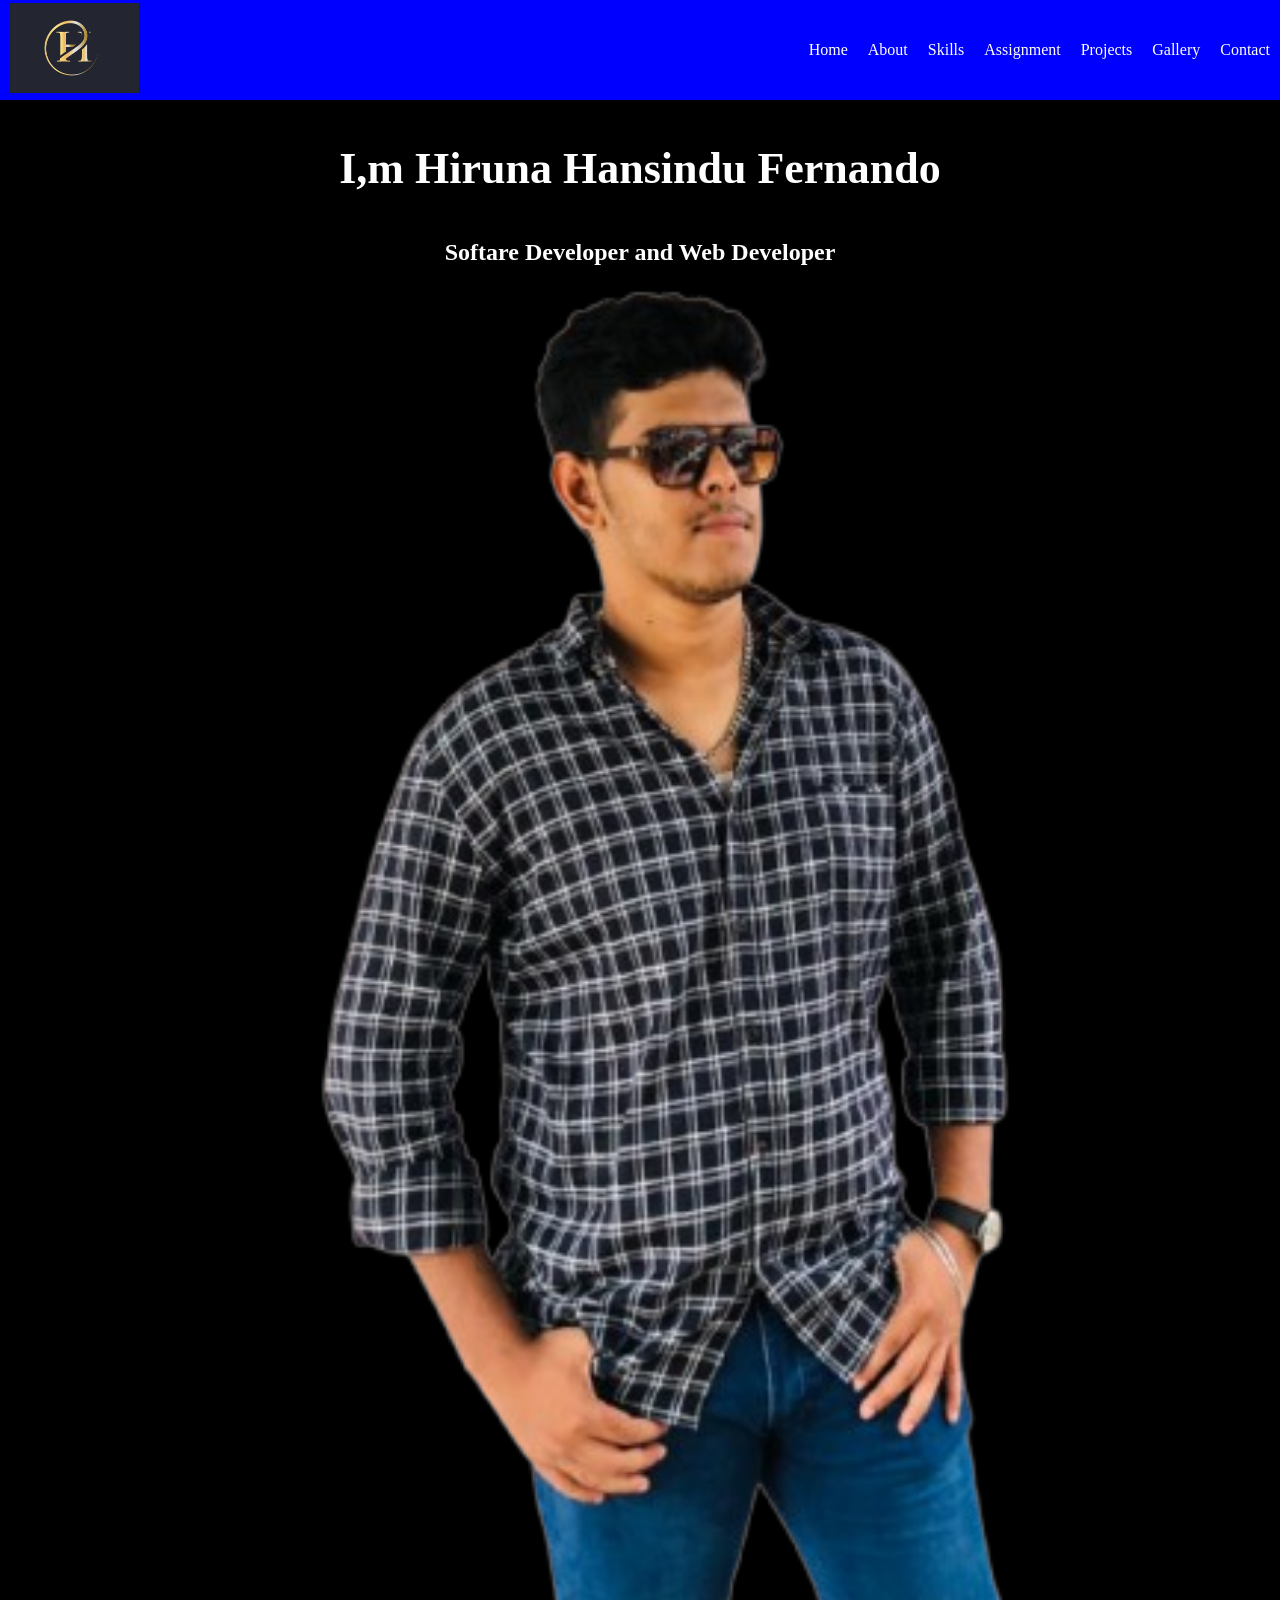
==== index.html @ 716e84a6 "Home Page" ====
<!DOCTYPE html>
<html lang="en">
    <head>
        <meta charset="UTF-8">
        <title>Home Page</title>
        <meta name="viewport" content="width=device-width,initial-scale=1.0">
        <link rel="icon" type="image/ico" href="assets/H%20Logo.jpg">
        <link rel="stylesheet" href="assets/lib/normalize.css">
        <link rel="stylesheet" href="css/style.css">
    </head>
    <body class="body">
<!--    First page header-->

        <header>
            <nav>
                <div class="logo"><img src="assets/H%20Logo.jpg" alt="Logo" width="15%"></div>
                <ul>
                    <li><a href="#main">Home</a></li>
                    <li><a href="#About Me">About</a></li>
                    <li><a href="#skills">Skills</a></li>
                    <li><a href="#assignment">Assignment</a></li>
                    <li><a href="#projects">Projects</a></li>
                    <li><a href="#gallery">Gallery</a></li>
                    <li><a href="#contact">Contact</a></li>
                </ul>
            </nav>
        </header>

<!--Home Page-->

        <section class="home">
            <p id="main"> I,m Hiruna Hansindu Fernando</p>
            <h2>Softare Developer and Web Developer</h2>
            <img src="assets/Home%20Photo.png" alt="Main photo">

        </section>



    </body>
</html>
---- css/style.css ----
.body{
    margin: 0;
    padding: 0;
    background-color : black;
}

header {
    position: relative;
    display: flex;
    align-items: center;
    height: 80px;
    padding: 10px;
    background-color: blue;
}

.logo img{
    width: 25%;
}
nav ul{
    width: fit-content;
    height: fit-content;
    position: absolute;
    top:25%;
    right: 0;
    list-style: none;
    display: flex;
}

nav ul li{
    margin: 0 10px;
}

nav ul li a{
    text-decoration: none;
    color: white;
}

.home{
    width:100%;
    position: relative;
    top: 0;
    right: 0;
    left: 0;
    bottom: 0;
    margin: auto;
}

.home p{
    color: white;
    text-align: center;
    font-size: 44px;
    font-weight: bold;
    padding-bottom: 0;
}

.home h2{
    color: white;
    text-align: center;
    padding-top: 0;
}

.home img{
    width: 100%;
    height: 100%;
    position: relative;
    left: 9%;
}

.about{
    color: white;
    font-size: 44px;
    font-weight: bold;
    margin-bottom: 0;
}

.aboutMe hr{
    width: fit-content;
    position: absolute;
    width: 15%;
    padding: 0;
}

.aboutGrid{
    width: 100%;
    display: grid;
    grid-template-columns: 2fr 1fr;
}

.aboutGrid div{
    background-color: transparent;
    height: fit-content;
    margin: 20px;
}

.aboutDesc{
    color: white;
    font-size: 22px;
}
.aboutGrid div img{
    position: absolute;
    width: 23%;
    margin-top: -35px;
    right: 0;
}

.skills p{
    color: white;
    font-size: 44px;
    font-weight: bold;
    margin-bottom: 0;
}

.skills hr{
    width: fit-content;
    position: absolute;
    width: 10%;
    padding: 0;
}

.skills-border{
    position: relative;
    border: 2px solid yellow;
    width: 50%;
    height: 200px;
    top: 0;
    bottom: 0;
    left: 0;
    right: 0;
    margin:auto;
}

.skills-border div img{
    margin:10px 80px 10px 10px;

}

.achievement p{
    color: white;
    font-size: 44px;
    font-weight: bold;
    margin-bottom: 0;
}

.achievement hr{
    position: absolute;
    width: 21%;
    margin-bottom: 20px;
}

.achievement-grid{
    width: 100%;
    display: grid;
    grid-template-columns: repeat(3,1fr);
    grid-template-rows: repeat(2,1fr);
}

.achievement div{
    position: relative;
    width: 300px;
    height: 200px;
    border: 1px solid yellow;
    top: 0;
    right: 0;
    left: 0;
    bottom: 0;
    margin: auto;
}

.achievement-grid div img{
    width:100%;
    height: 100%;
}

.achievement-grid div:nth-child(6) p{
    font-size: 32px;
}


.assignment p{
    color: white;
    font-size: 44px;
    font-weight: bold;
    margin-bottom: 0;
}

.assignment hr{
    position: absolute;
    width: 21%;
    margin-bottom: 30px;
}

.assignment-grid{
    position: relative;
    left: 25%;
    width: 50%;
    height: 200px;
    display: grid;
    grid-template-columns: repeat(3,1fr);
}

/*.assignment-grid div{*/
/*    border: 1px solid yellow;*/
/*}*/

.assignment-grid div button{
    background-color: lightblue;
    width: 200px;
    height: 50px;
}

.assignment-grid div button:hover{
    background-color: blue;
}

.project p{
    color: white;
    font-size: 44px;
    font-weight: bold;
    margin-bottom: 0;
}

.project hr{
    position: absolute;
    width: 15%;
    margin-bottom: 30px;
}

.project-grid{
    width: 99%;
    height: 200px;
    display: grid;
    grid-template-columns: repeat(2,1fr);
}
.project-grid div{
    border: 1px solid yellow;
}

.gallery p{
    color: white;
    font-size: 44px;
    font-weight: bold;
    margin-bottom: 0;
}

.gallery hr{
    position: absolute;
    width: 13%;
    margin-bottom: 30px;
}

.gallery-grid{
    width: 100%;
    display: grid;
    grid-template-columns: repeat(3,1fr);
}

.gallery div{
    position: relative;
    width: 300px;
    height: 200px;
    border: 1px solid yellow;
    top: 0;
    right: 0;
    left: 0;
    bottom: 0;
    margin: auto;
}

.gallery div img{
    width:100%;
    height: 100%;

}

.gallery p{
    color: white;
    font-size: 44px;
    font-weight: bold;
    margin-bottom: 0;

}
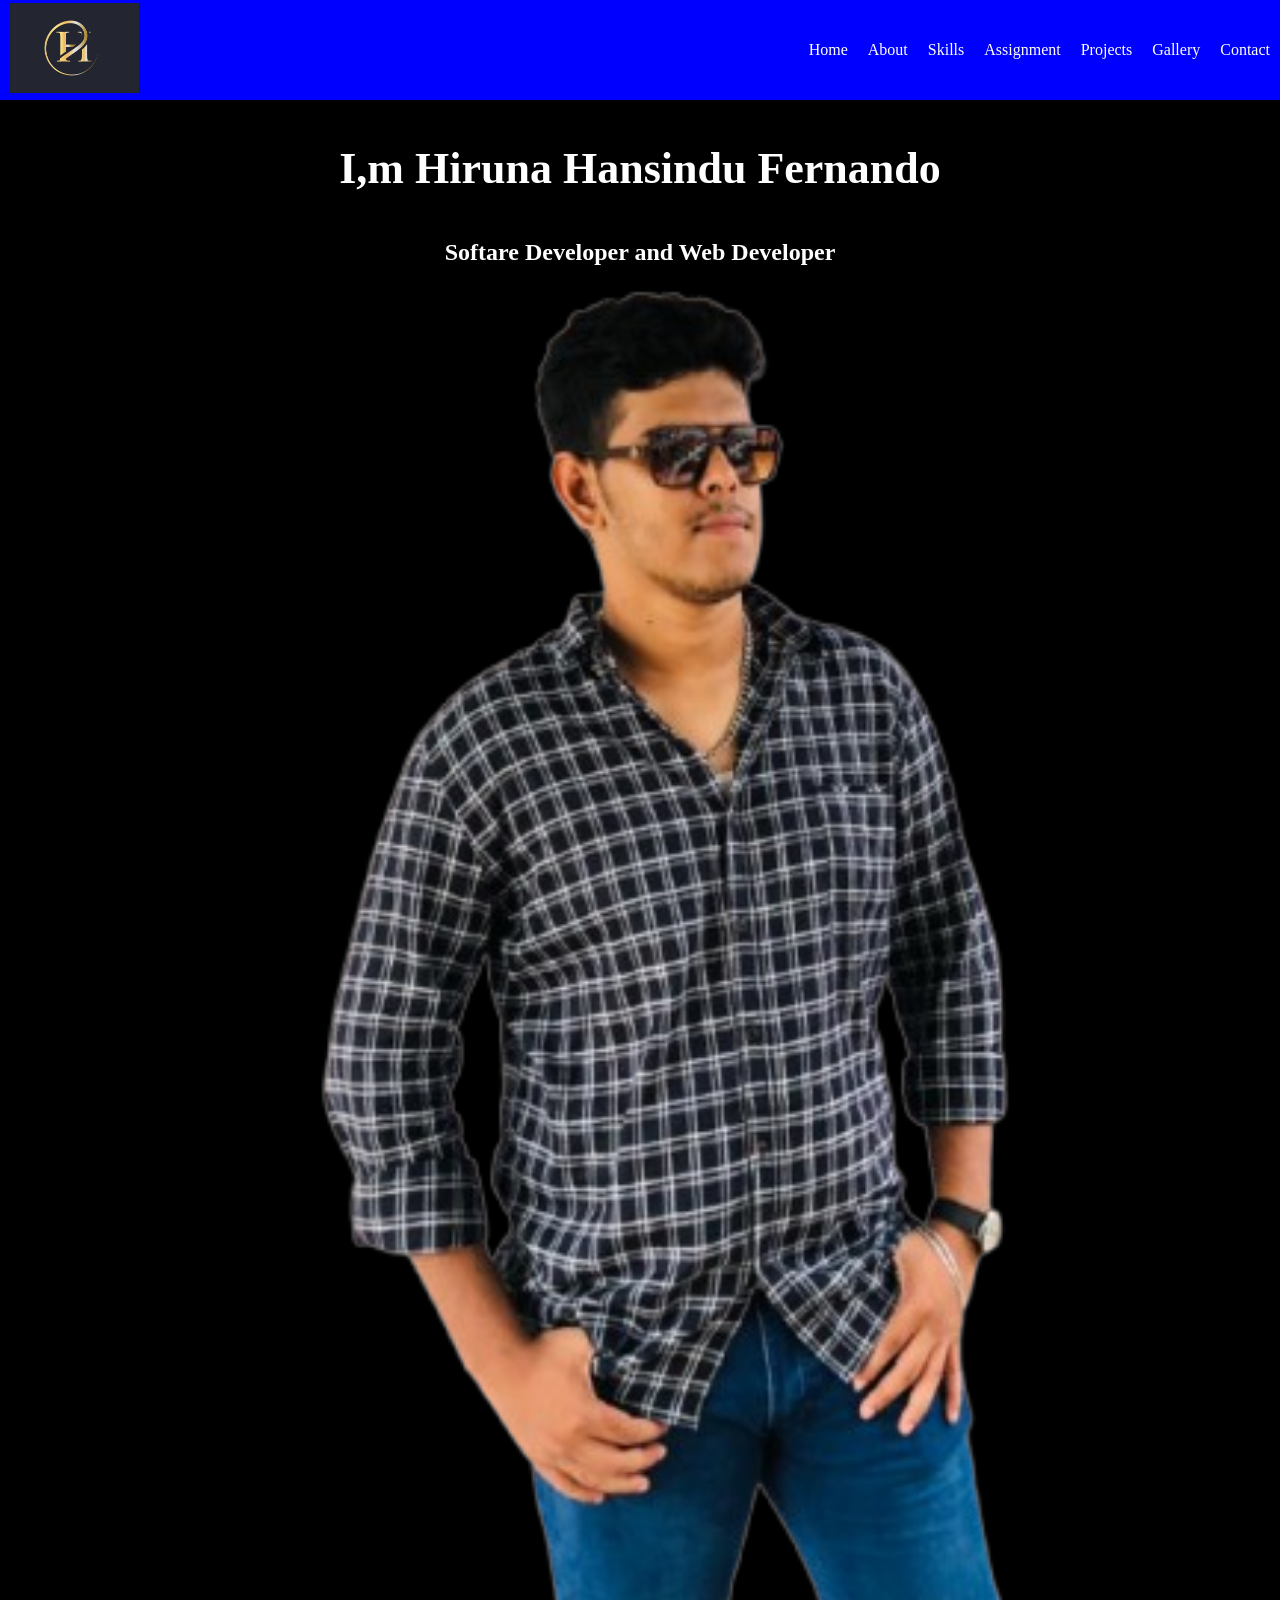
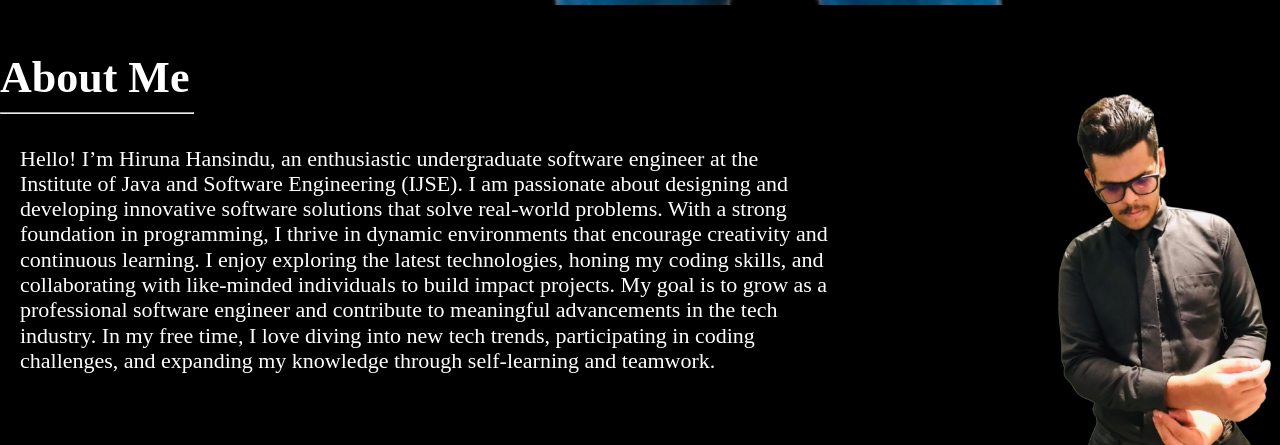
==== commit 89127957: "About me Page" ====
--- a/index.html
+++ b/index.html
@@ -35,6 +35,24 @@
 
         </section>
 
+<!--About me Page-->
+
+<section class="aboutMe">
+    <p class="about" id="About Me">About Me</p>
+    <hr>
+    <section class="aboutGrid">
+        <div>
+            <p class="aboutDesc">
+                Hello! I’m Hiruna Hansindu, an enthusiastic undergraduate software engineer at the Institute of Java and Software Engineering (IJSE). I am passionate about designing and developing innovative software solutions that solve real-world problems. With a strong foundation in programming, I thrive in dynamic environments that encourage creativity and continuous learning. I enjoy exploring the latest technologies, honing my coding skills, and collaborating with like-minded individuals to build impact projects. My goal is to grow as a professional software engineer and contribute to meaningful advancements in the tech industry. In my free time, I love diving into new tech trends, participating in coding challenges, and expanding my knowledge through self-learning and teamwork.
+            </p>
+        </div>
+        <div>
+            <img src="assets/About%20Photo.png" alt="Photo">
+        </div>
+
+    </section>
+</section>
+
 
 
     </body>
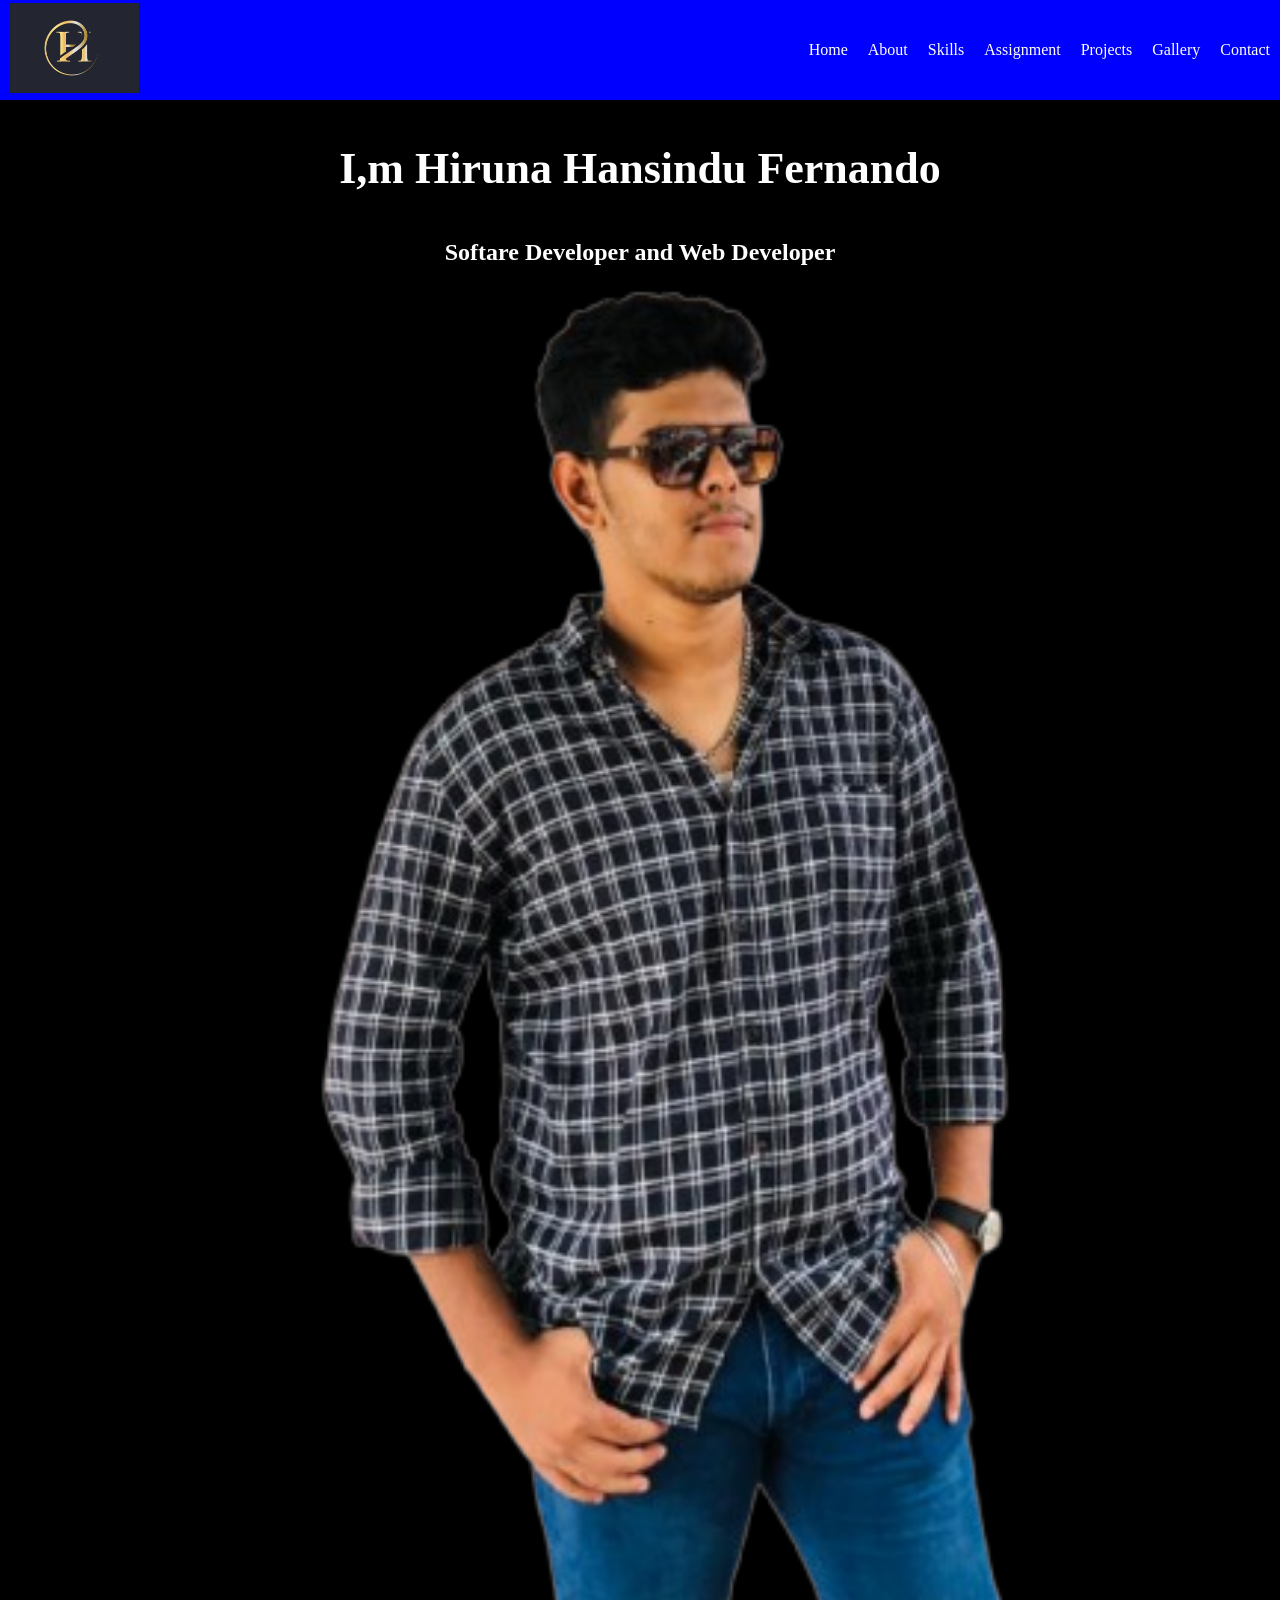
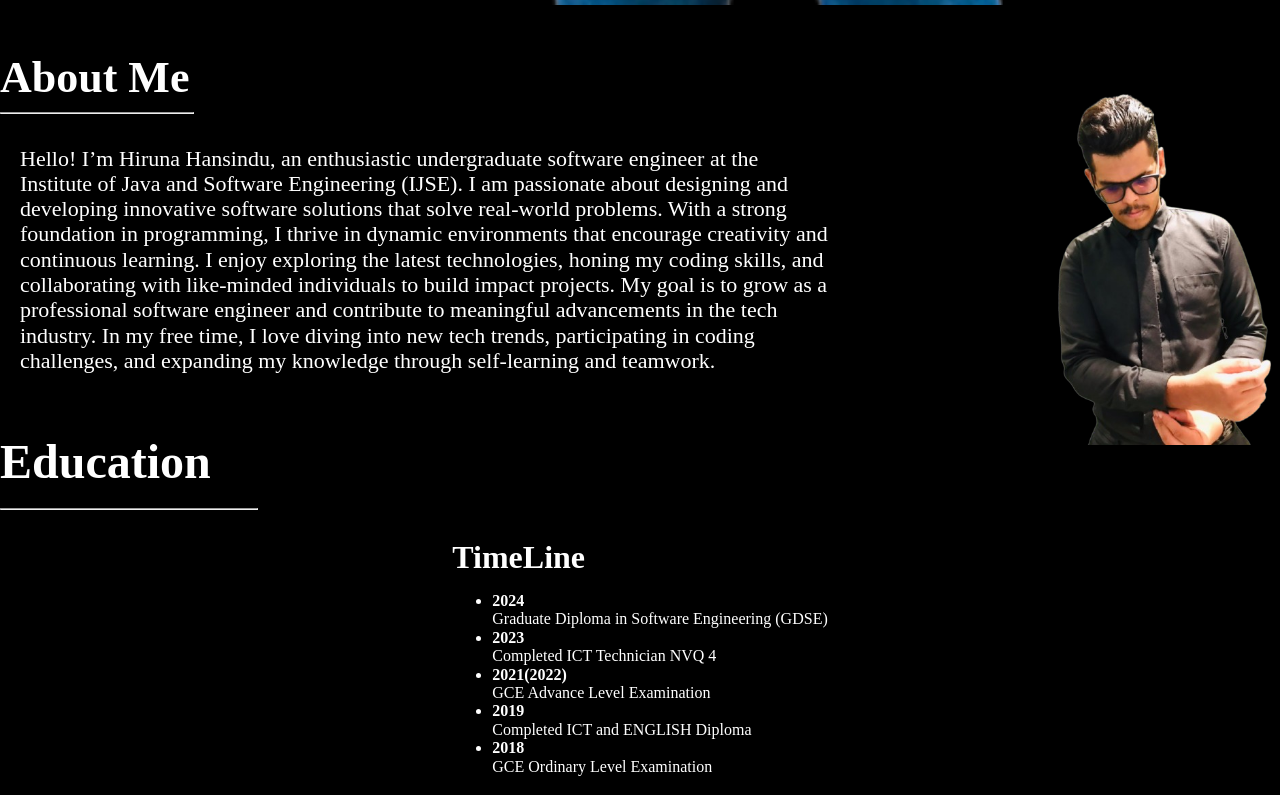
==== commit 34da20eb: "Education Page" ====
--- a/index.html
+++ b/index.html
@@ -53,6 +53,44 @@
     </section>
 </section>
 
+<!--Education Section-->
+
+<section>
+    <h3><font size="10" color="white">Education</font></h3>
+    <hr width="20%" align="left">
+    <br>
+    <table align="center">
+        <tr>
+            <td>
+                <font size="6" color="white"><b>TimeLine</b></font>
+                <ul>
+                    <li type="disk" style="color:white">
+                        <b>2024</b><br>
+                        <font color="white"> Graduate Diploma in Software Engineering (GDSE)</font>
+                    </li>
+                    <li type="disc" style="color:white">
+                        <b>2023</b><br>
+                        Completed ICT Technician NVQ 4
+                    </li>
+                    <li type="disc" style="color:white">
+                        <b>2021(2022)</b><br>
+                        GCE Advance Level Examination
+                    </li>
+                    <li type="disc" style="color:white">
+                        <b>2019</b><br>
+                        Completed ICT and ENGLISH Diploma
+                    </li>
+                    <li type="disc" style="color:white">
+                        <b>2018</b><br>
+                        GCE Ordinary Level Examination
+                    </li>
+                </ul>
+            </td>
+        </tr>
+    </table>
+
+</section>
+
 
 
     </body>
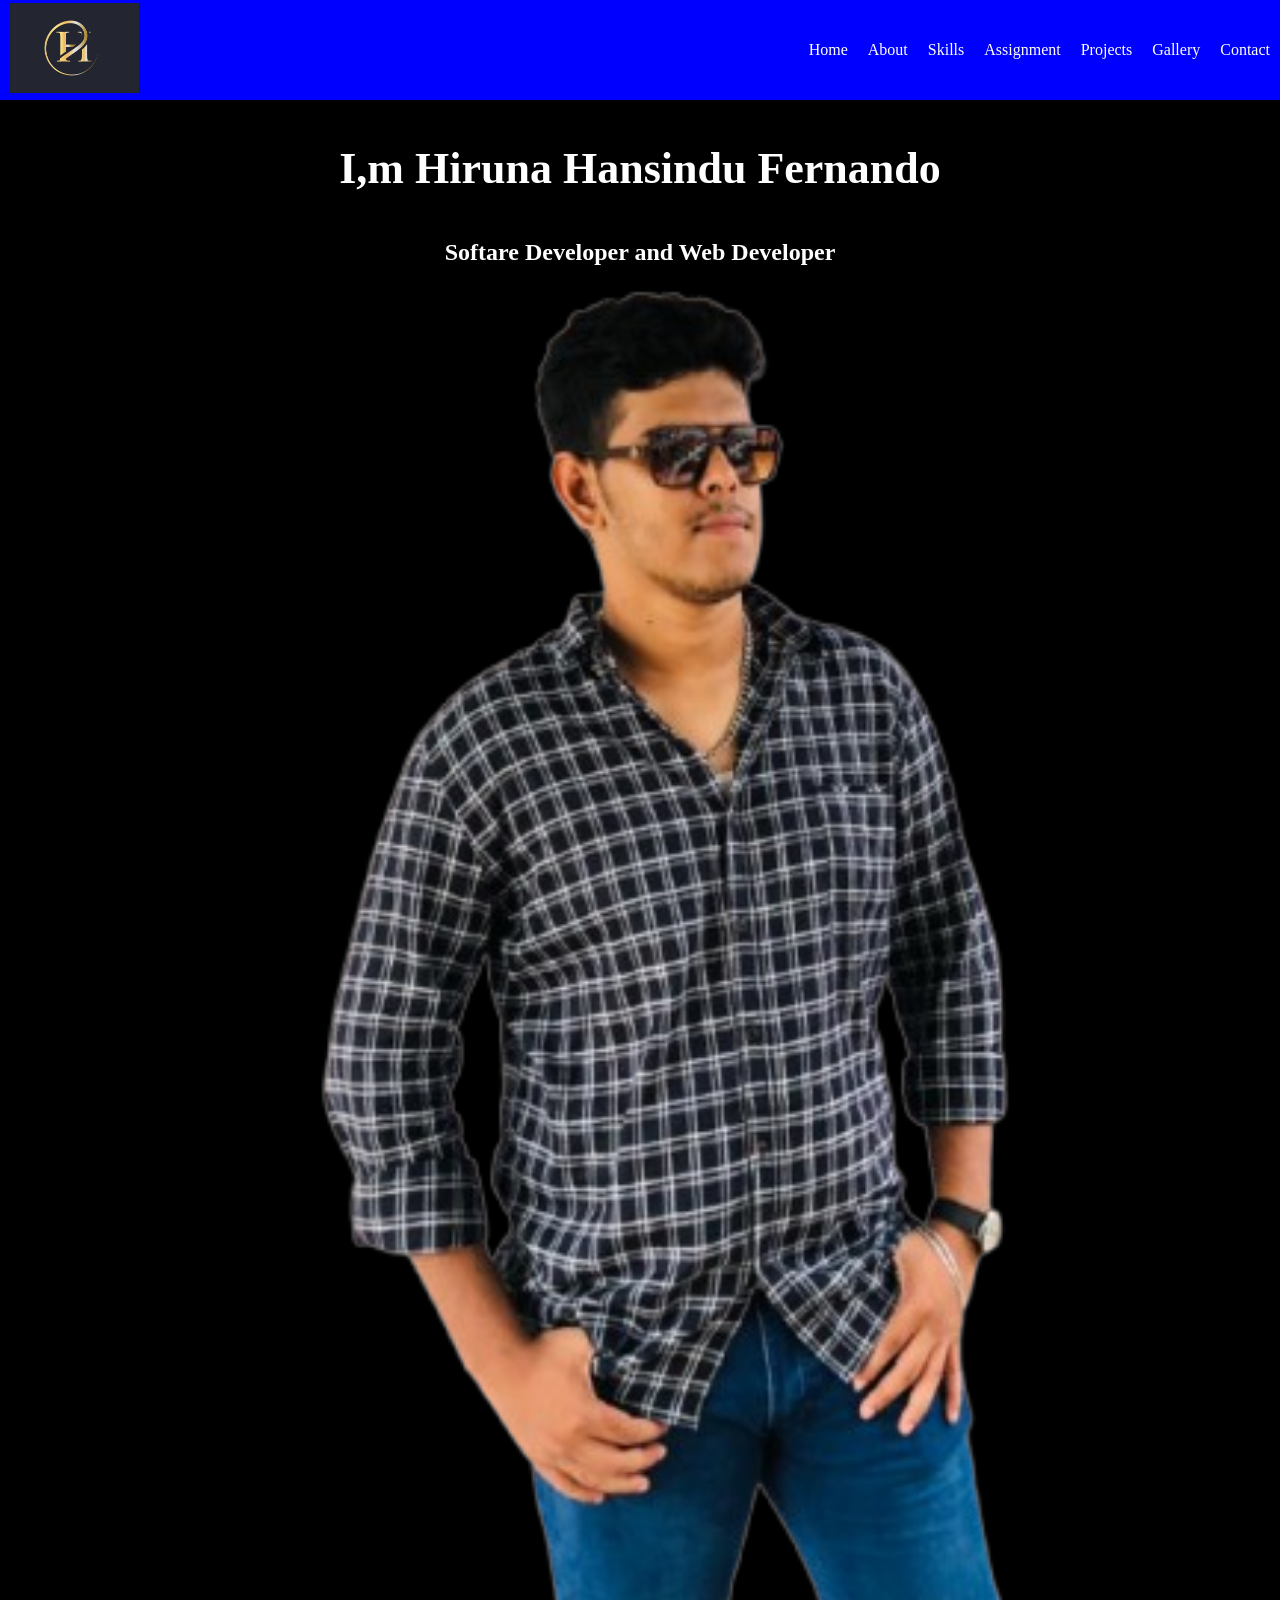
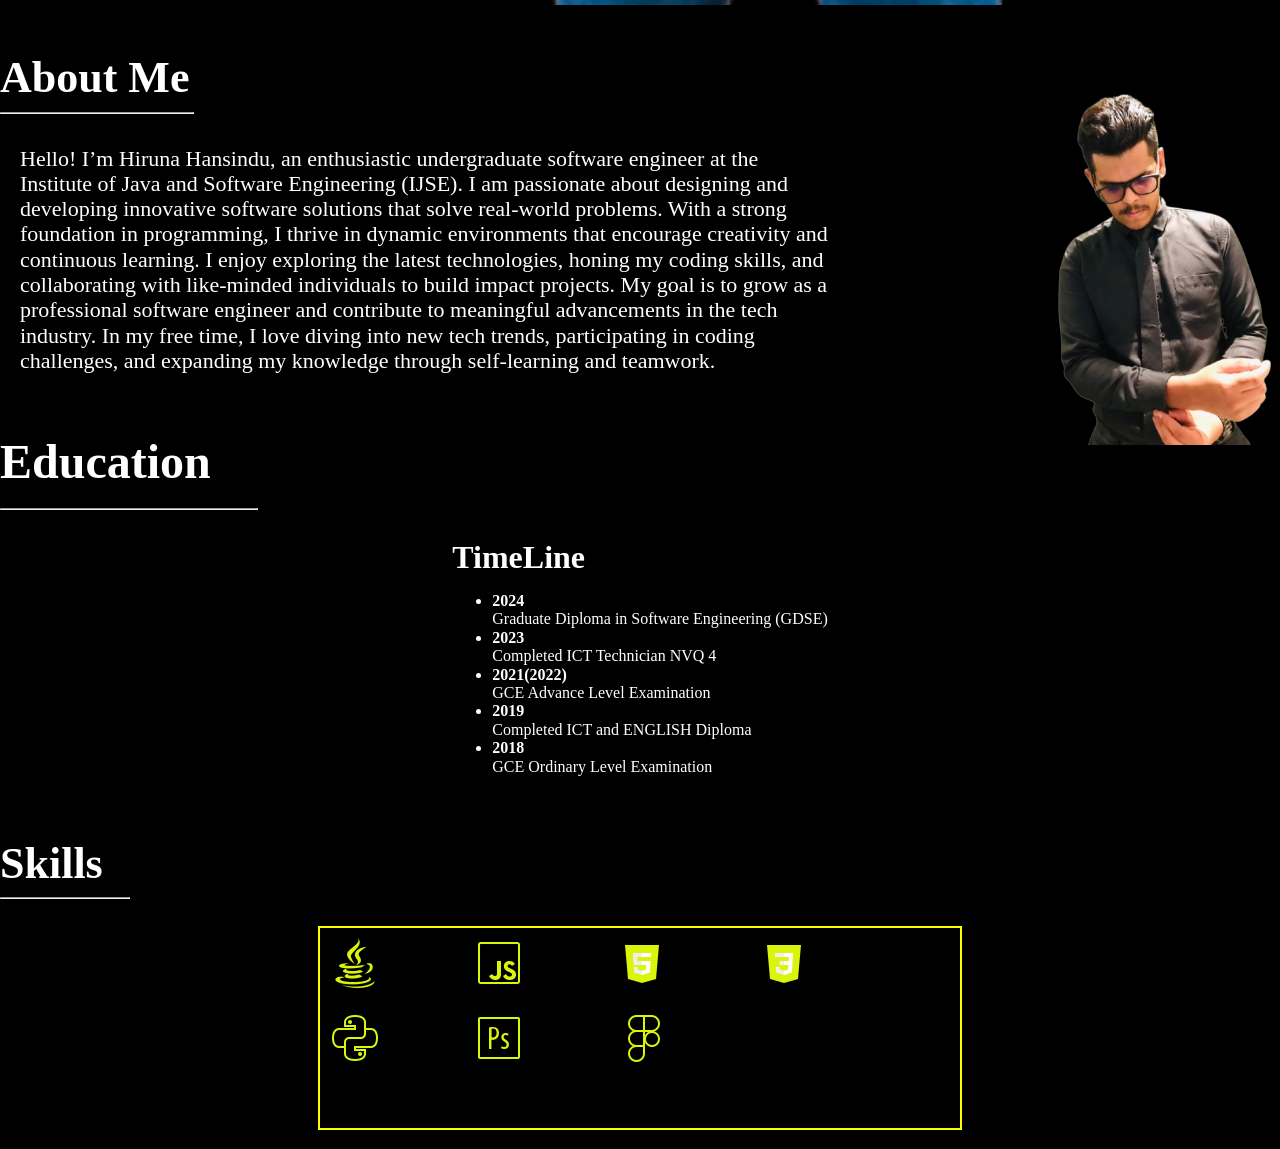
==== commit 76430c81: "Skills Page" ====
--- a/index.html
+++ b/index.html
@@ -91,6 +91,27 @@
 
 </section>
 
+<!--Skills Page-->
+
+<section class="skills">
+    <p id="skills"> Skills</p>
+    <hr>
+    <br>
+    <br>
+    <section class="skills-border">
+        <div>
+            <img src="assets/icons8-java-50.png" alt="java">
+            <img src="assets/icons8-javascript-50.png" alt="javaScript">
+            <img src="assets/icons8-html-48.png" alt="HTML">
+            <img src="assets/icons8-css-48.png" alt="CSS">
+            <img src="assets/icons8-python-50.png" alt="Pyhon">
+            <img src="assets/icons8-photoshop-50.png">
+            <img src="assets/icons8-figma-50.png">
+        </div>
+    </section>
+    <br>
+</section>
+
 
 
     </body>
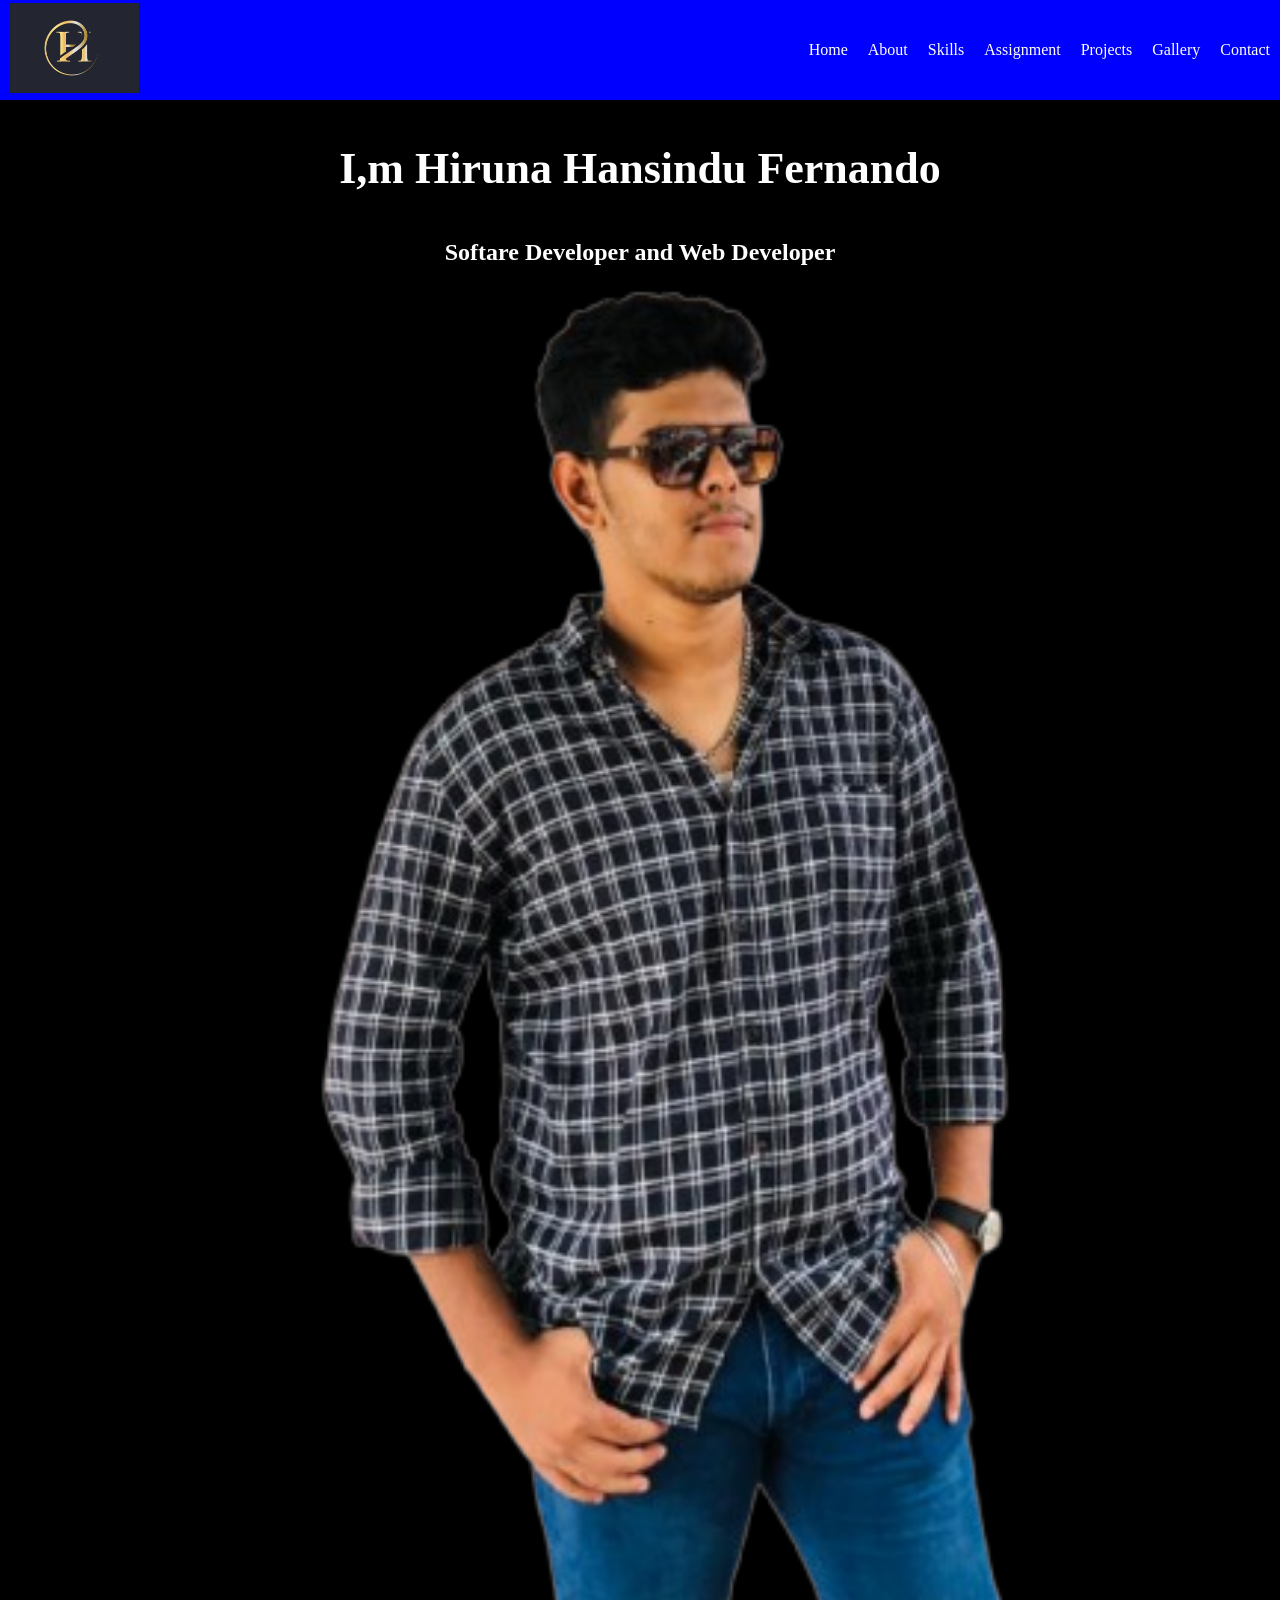
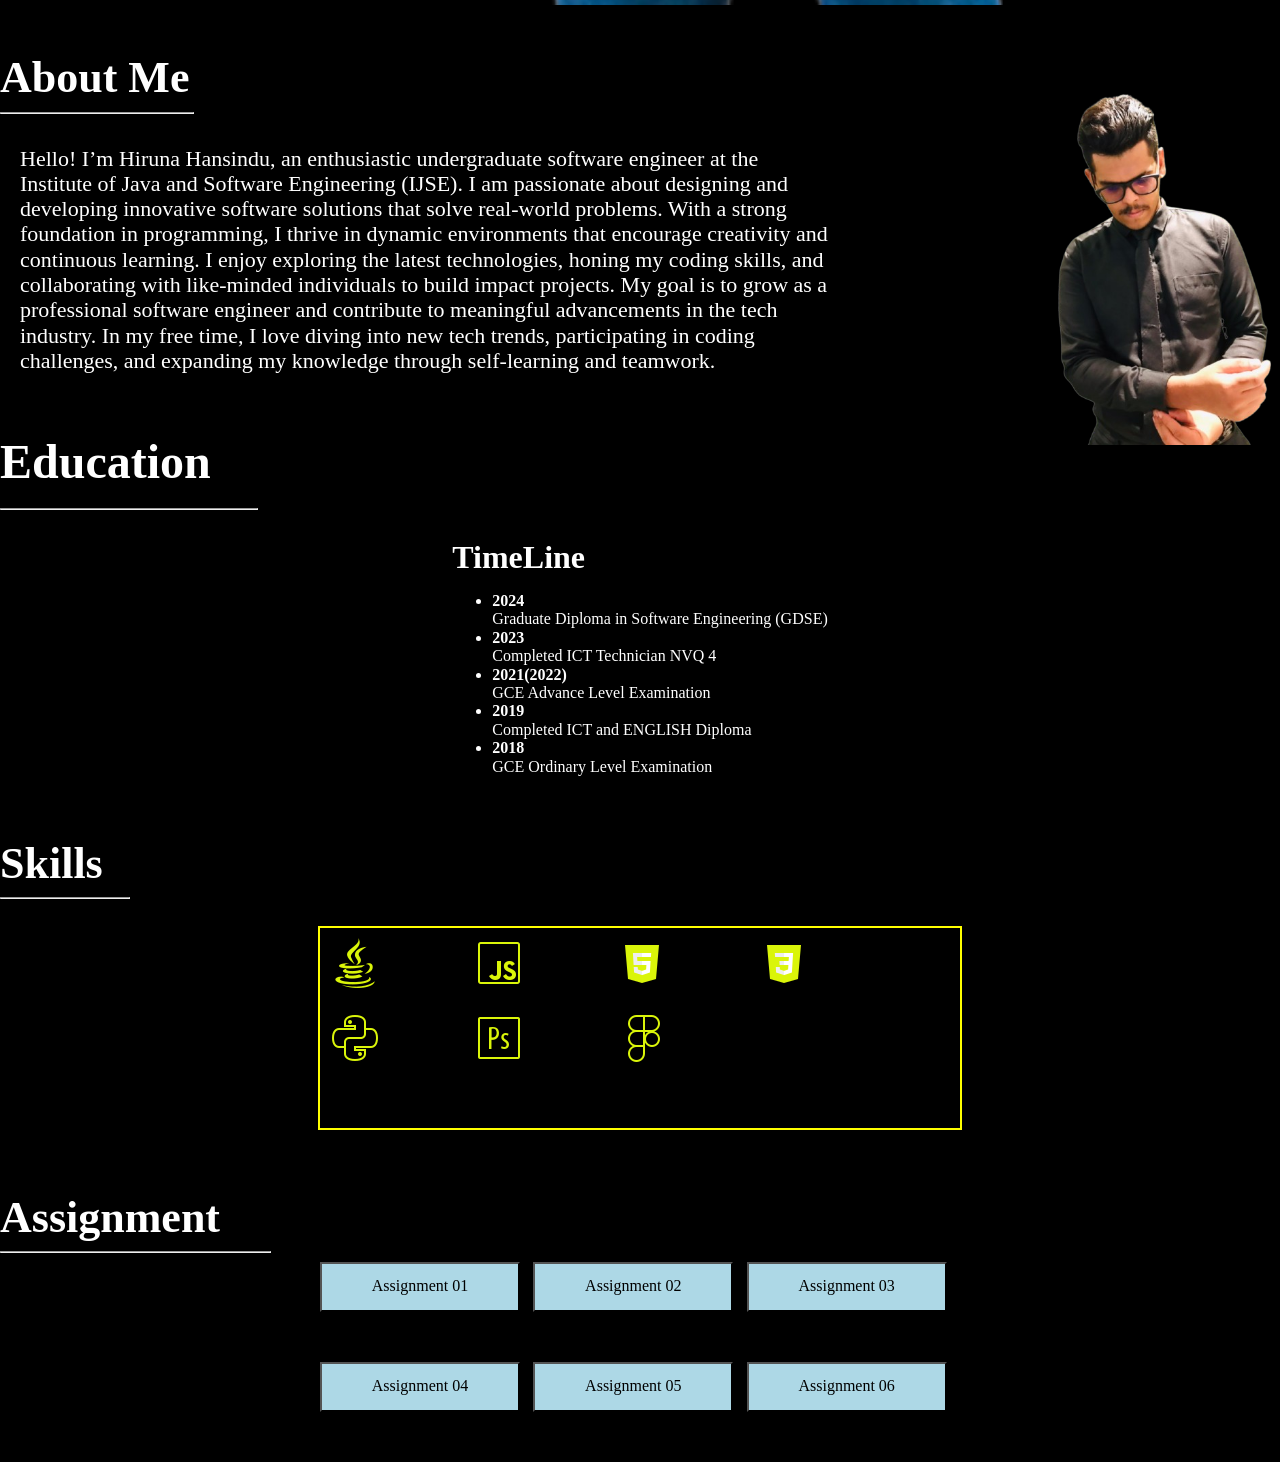
==== commit 43e151a4: "Assignment Page" ====
--- a/index.html
+++ b/index.html
@@ -112,6 +112,46 @@
     <br>
 </section>
 
+<!--Assignment Page-->
+
+<section class="assignment">
+    <p id="assignment"> Assignment</p>
+    <hr>
+    <br>
+    <section class="assignment-grid">
+        <div>
+            <button>Assignment 01</button>
+        </div>
+        <div>
+            <button>Assignment 02</button>
+        </div>
+        <div>
+            <button>Assignment 03</button>
+        </div>
+        <div>
+            <button>Assignment 04</button>
+        </div>
+        <div>
+            <button>Assignment 05</button>
+        </div>
+        <div>
+            <button>Assignment 06</button>
+        </div>
+    </section>
+    <!--    <table width="50%" align="center">-->
+    <!--        <tr>-->
+    <!--            <td><a href="blank_page"><font color="white"><h2>Assignment 01</h2></font></a></td>-->
+    <!--            <td><a href="blank_page"><font color="white"><h2>Assignment 02</h2></font></a></td>-->
+    <!--            <td><a href="blank_page"><font color="white"><h2>Assignment 03</h2></font></a></td>-->
+    <!--        </tr>-->
+    <!--        <tr>-->
+    <!--            <td><a href="blank_page"><font color="white"><h2>Assignment 04</h2></font></font></a></td>-->
+    <!--            <td><a href="blank_page"><font color="white"><h2>Assignment 05</h2></font></a></td>-->
+    <!--            <td><a href="blank_page"><font color="white"><h2>Assignment 06</h2></font></a></td>-->
+    <!--        </tr>-->
+    <!--    </table>-->
+</section>
+
 
 
     </body>
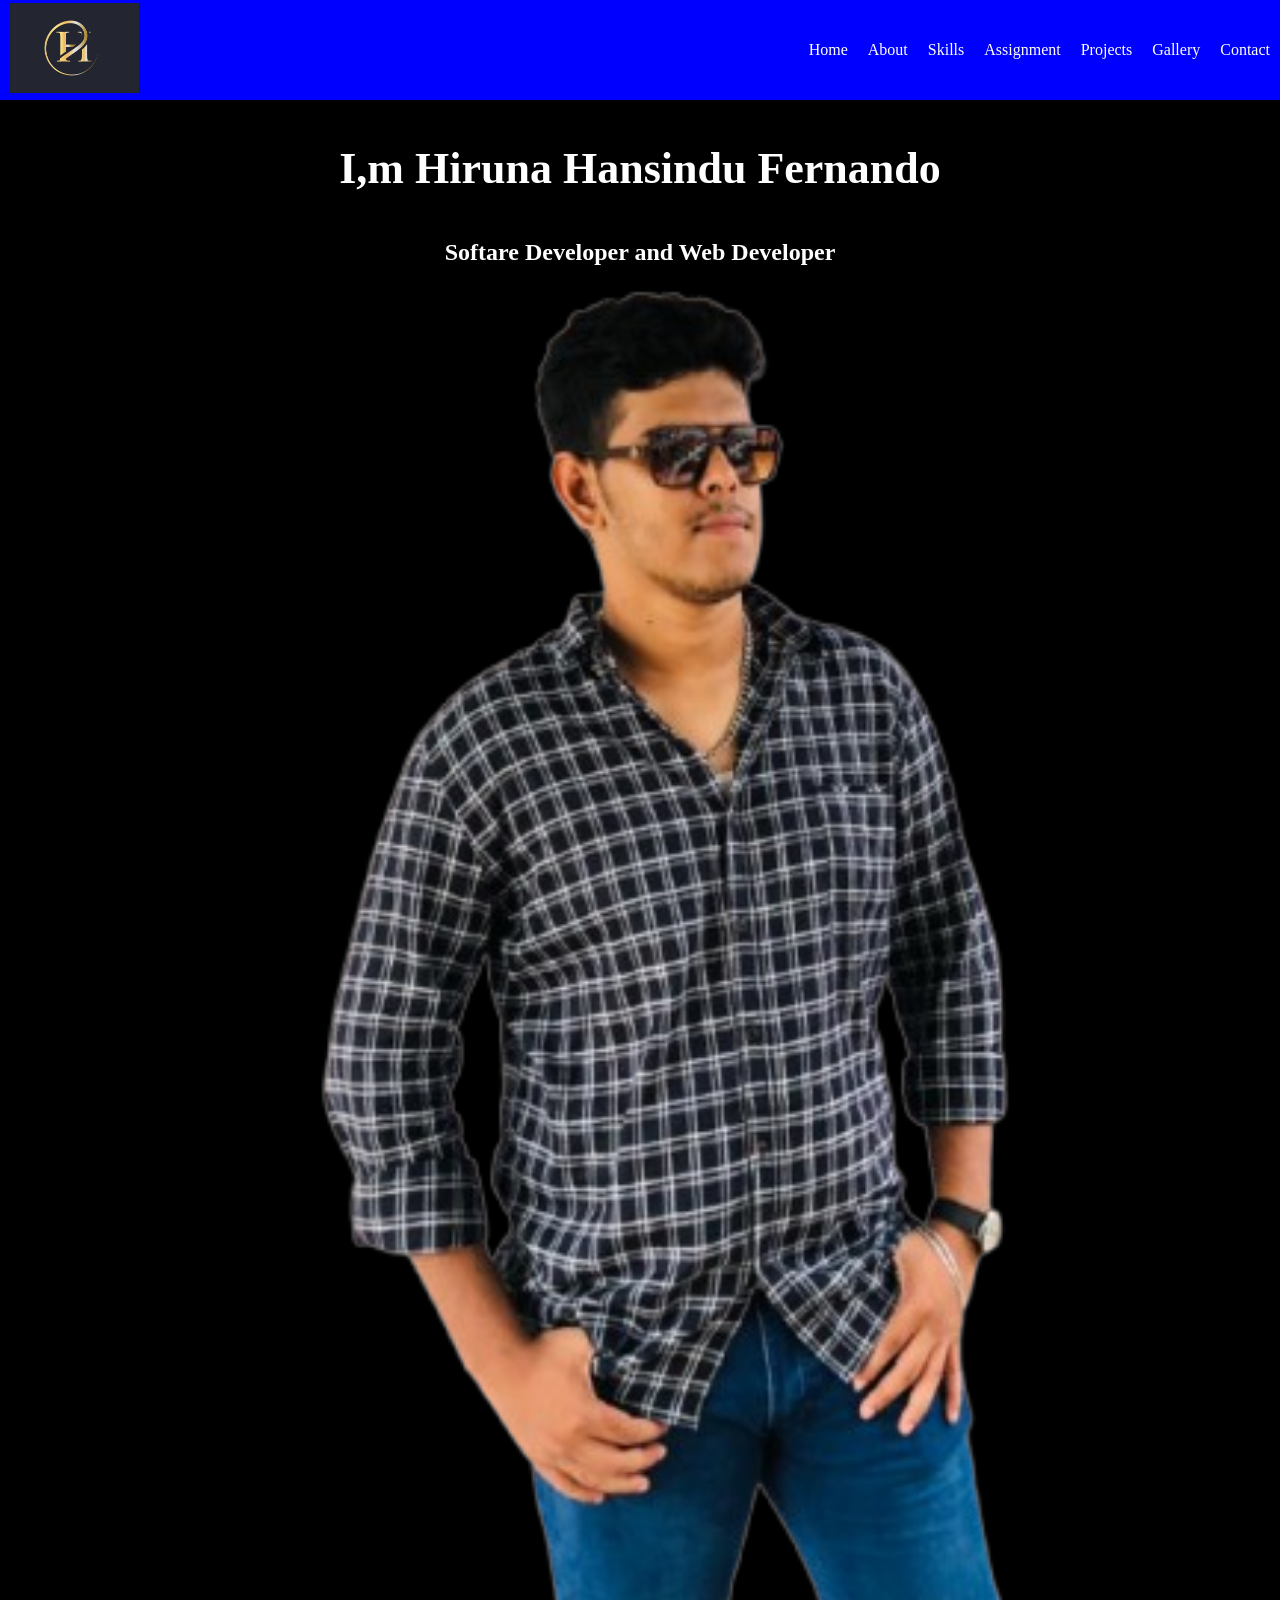
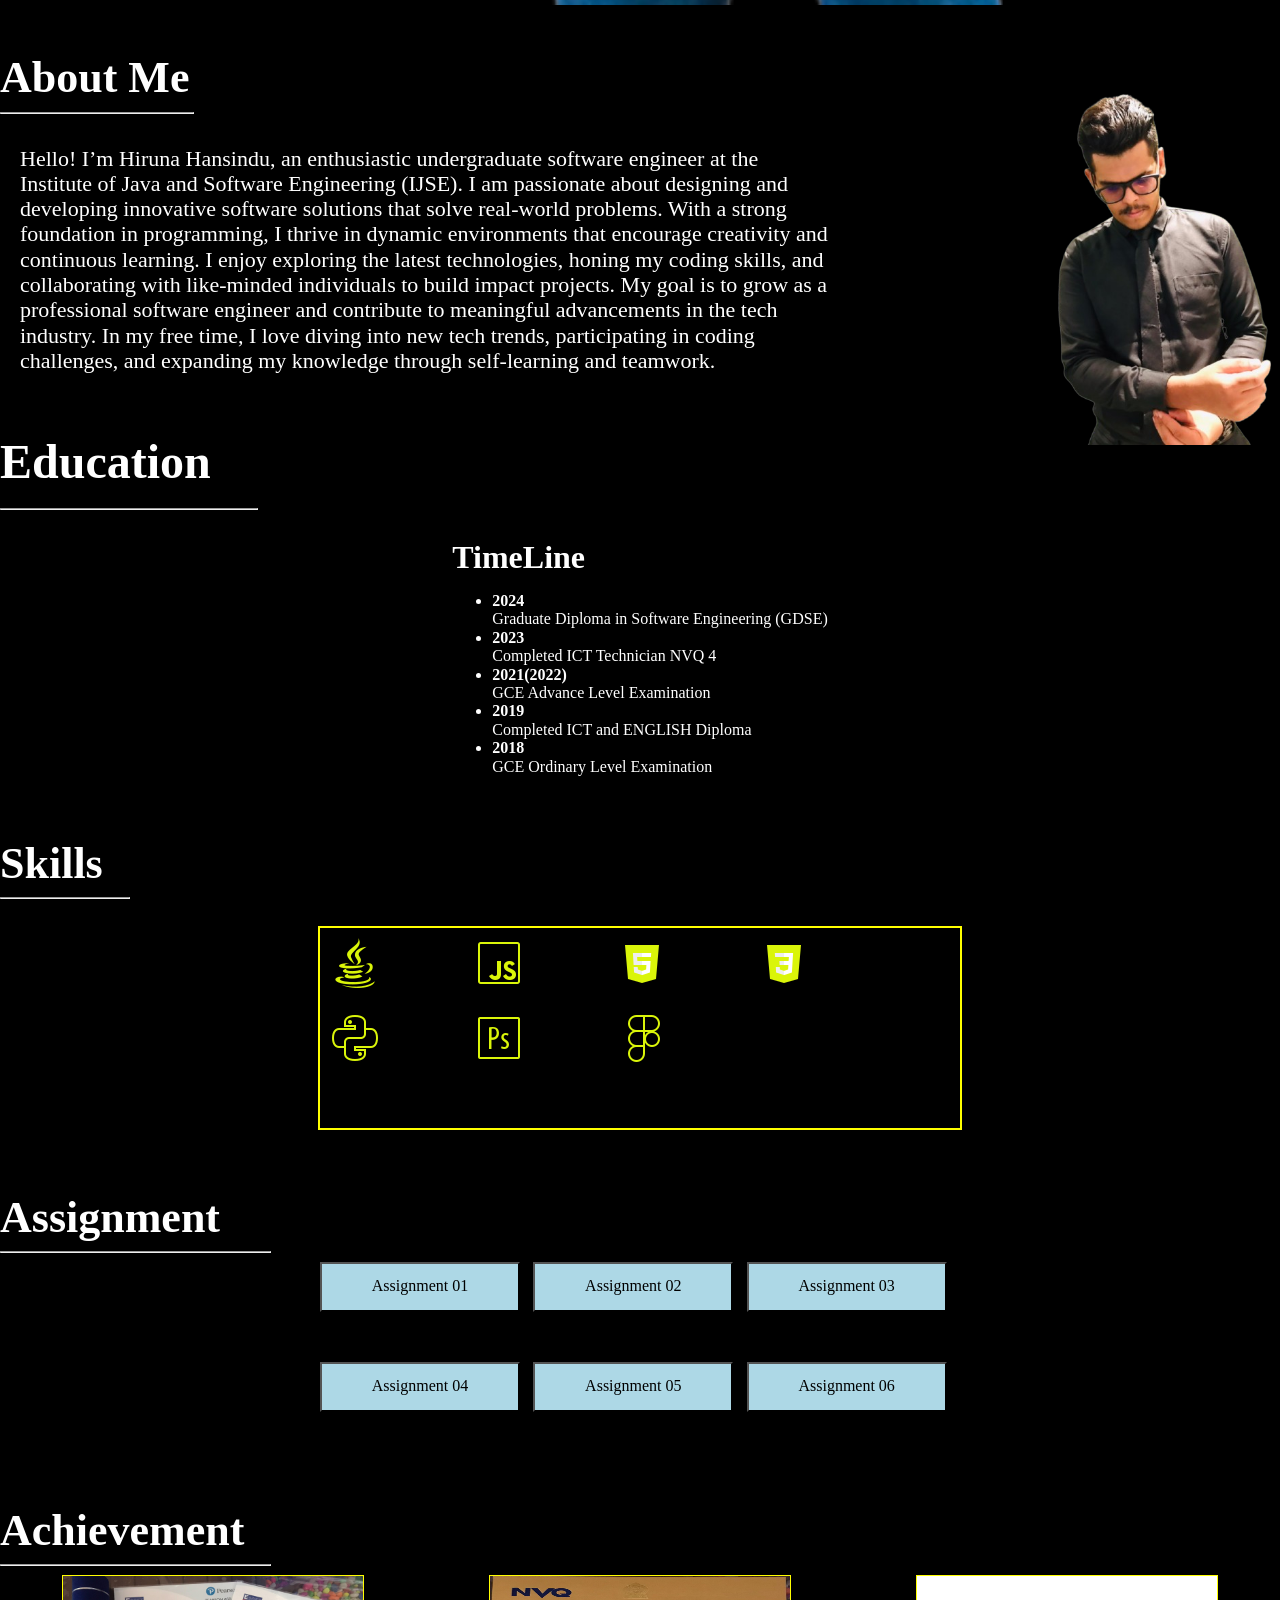
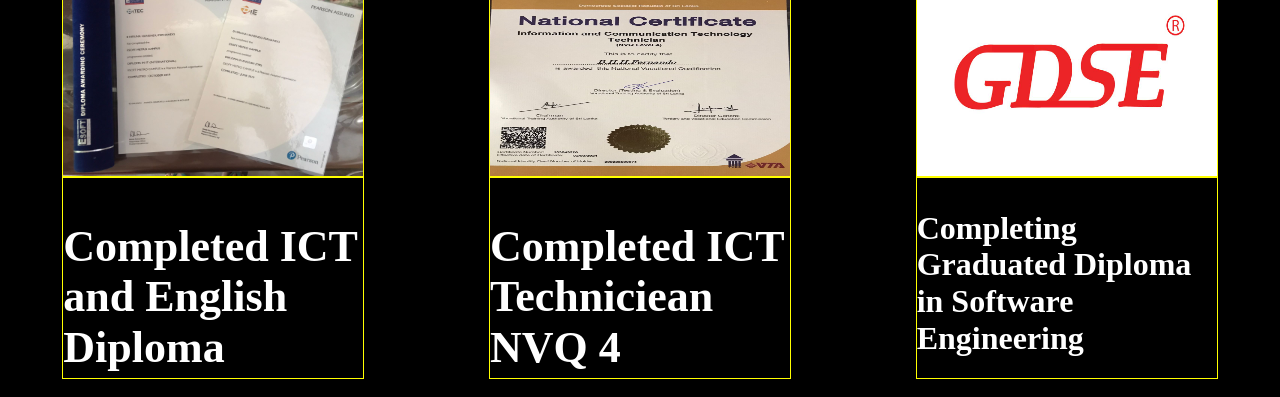
==== commit 7821038b: "Achievemnet Page" ====
--- a/index.html
+++ b/index.html
@@ -152,6 +152,100 @@
     <!--    </table>-->
 </section>
 
+<!--Achievement Page-->
+
+<section class="achievement">
+    <p> Achievement</p>
+    <hr>
+    <br>
+    <section class="achievement-grid">
+        <div>
+            <img src="assets/WhatsApp%20Image%202025-01-23%20at%2011.20.43_b58b3982.jpg">
+        </div>
+        <div>
+            <img src="assets/WhatsApp%20Image%202025-01-23%20at%2011.20.40_cb7da94e.jpg">
+        </div>
+        <div>
+            <img src="assets/1.jpg">
+        </div>
+        <div>
+            <p>Completed ICT and English Diploma</p>
+        </div>
+        <div>
+            <p>Completed ICT Techniciean NVQ 4</p>
+        </div>
+        <div>
+            <p>Completing Graduated Diploma in Software Engineering</p>
+        </div>
+    </section>
+    <!--            <table align="center" width="80%">-->
+    <!--                <tr>-->
+    <!--                    <td>-->
+    <!--                        <table border="1" cellspacing="0" style="border-color:yellow" width="100%">-->
+    <!--                            <tr>-->
+    <!--                                <td width="150" height="153">-->
+    <!--                                    <center><img src="assets/WhatsApp%20Image%202025-01-23%20at%2011.20.43_b58b3982.jpg" width="100%"></center>-->
+    <!--                                </td>-->
+    <!--                            </tr>-->
+    <!--                            <tr>-->
+    <!--                                <td>-->
+    <!--                                    <font size="5" color="white"> Completed ICT and English Diploma </font>-->
+
+    <!--                                </td>-->
+    <!--                            </tr>-->
+    <!--                        </table>-->
+    <!--                    </td>-->
+    <!--                    <td>-->
+    <!--                        <table>-->
+    <!--                            <tr>-->
+    <!--                                <td width="100">-->
+
+    <!--                                </td>-->
+    <!--                            </tr>-->
+    <!--                        </table>-->
+    <!--                    </td>-->
+    <!--                    <td>-->
+    <!--                        <table border="1" cellspacing="0" style="border-color:yellow" width="100%" height="100%">-->
+    <!--                            <tr>-->
+    <!--                                <td width="150" height="153">-->
+    <!--                                    <center><img src="assets/WhatsApp%20Image%202025-01-23%20at%2011.20.40_cb7da94e.jpg" width="65%"></center>-->
+    <!--                                </td>-->
+    <!--                            </tr>-->
+    <!--                            <tr>-->
+    <!--                                <td>-->
+    <!--                                    <font size="5" color="white"> Completed ICT Techniciean NVQ 4 </font>-->
+    <!--                                </td>-->
+    <!--                            </tr>-->
+    <!--                        </table>-->
+    <!--                    </td>-->
+    <!--                    <td>-->
+    <!--                        <table>-->
+    <!--                            <tr>-->
+    <!--                                <td width="100">-->
+
+    <!--                                </td>-->
+    <!--                            </tr>-->
+    <!--                        </table>-->
+    <!--                    </td>-->
+    <!--                    <td>-->
+    <!--                        <table border="1" cellspacing="0" style="border-color:yellow" width="100%">-->
+    <!--                            <tr>-->
+    <!--                                <td width="150" height="153">-->
+    <!--                                    <center><img src="assets/1.jpg" width="100%"></center>-->
+    <!--                                </td>-->
+    <!--                            </tr>-->
+    <!--                            <tr>-->
+    <!--                                <td>-->
+    <!--                                    <font size="5" color="white"> Completing Graduated Diploma in Software Engineering</font>-->
+    <!--                                </td>-->
+    <!--                            </tr>-->
+    <!--                        </table>-->
+    <!--                    </td>-->
+    <!--                </tr>-->
+    <!--            </table>-->
+    <br>
+</section>
+
 
 
     </body>
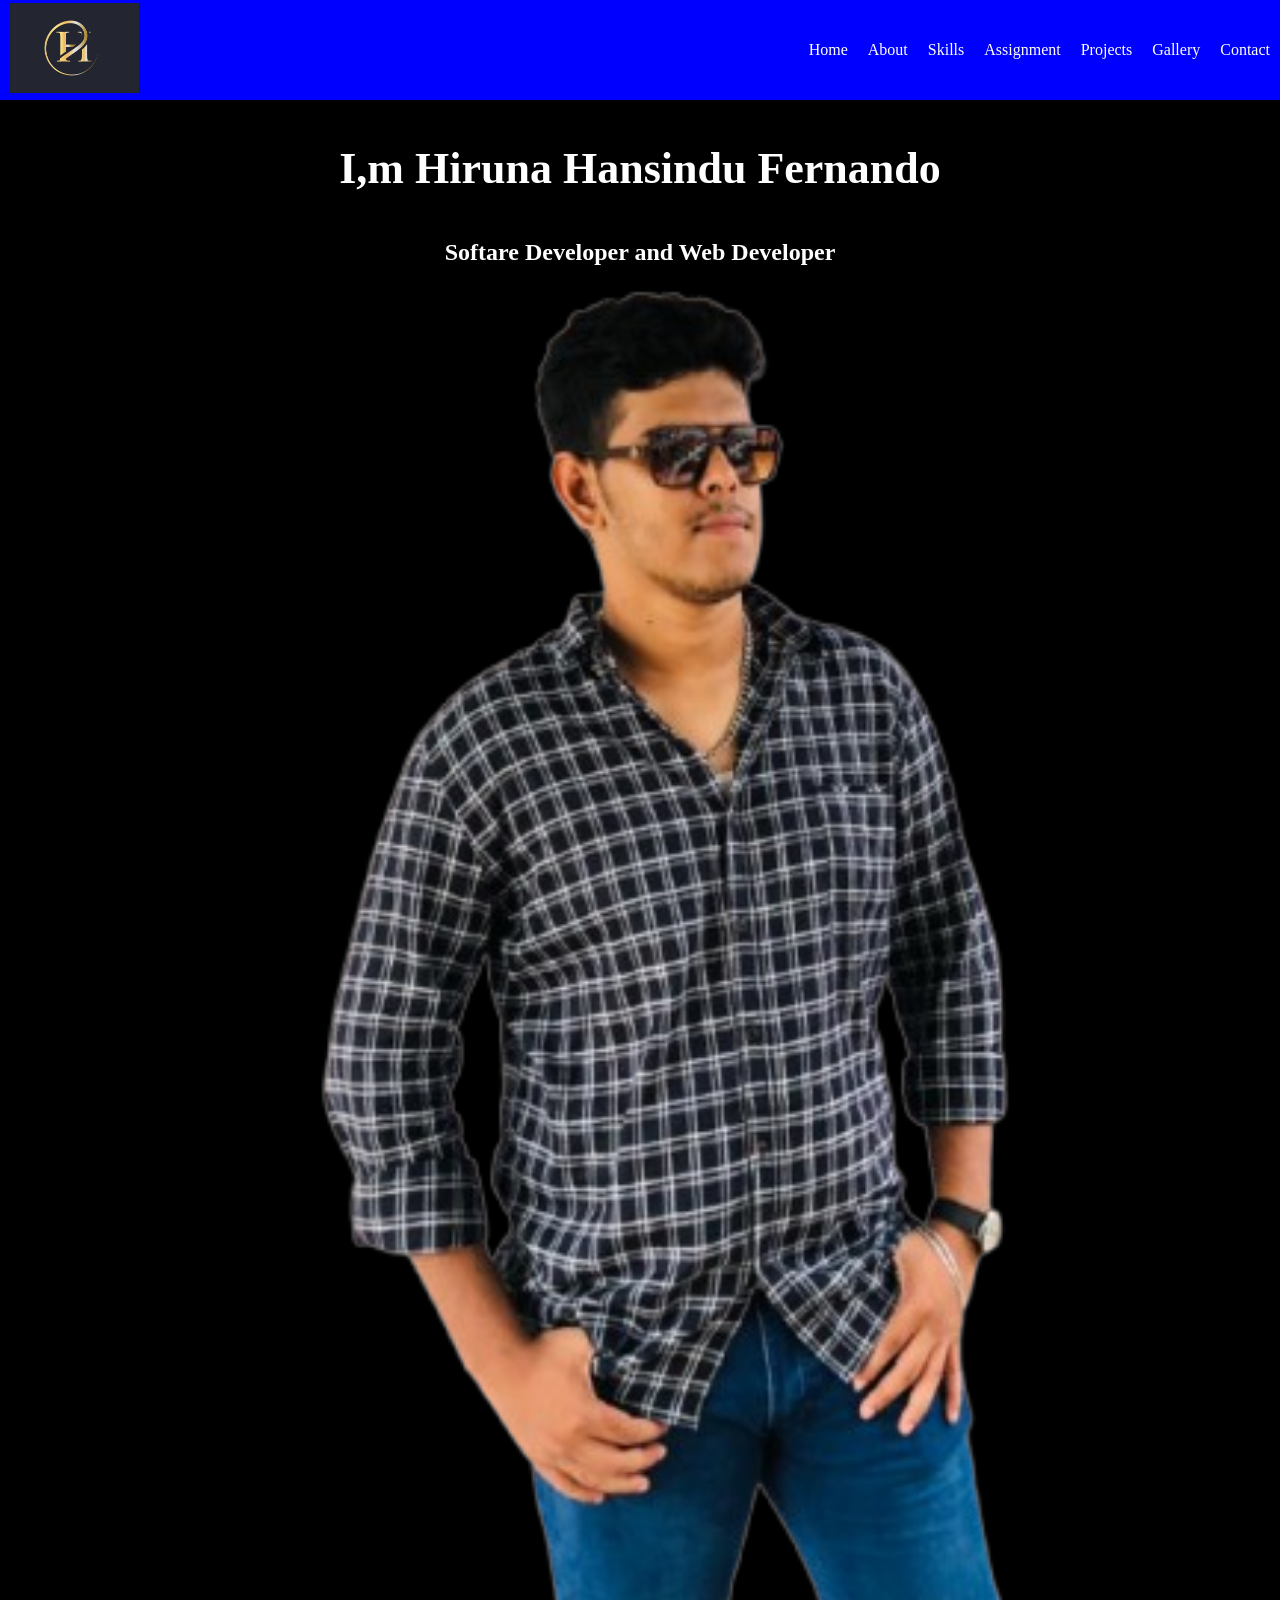
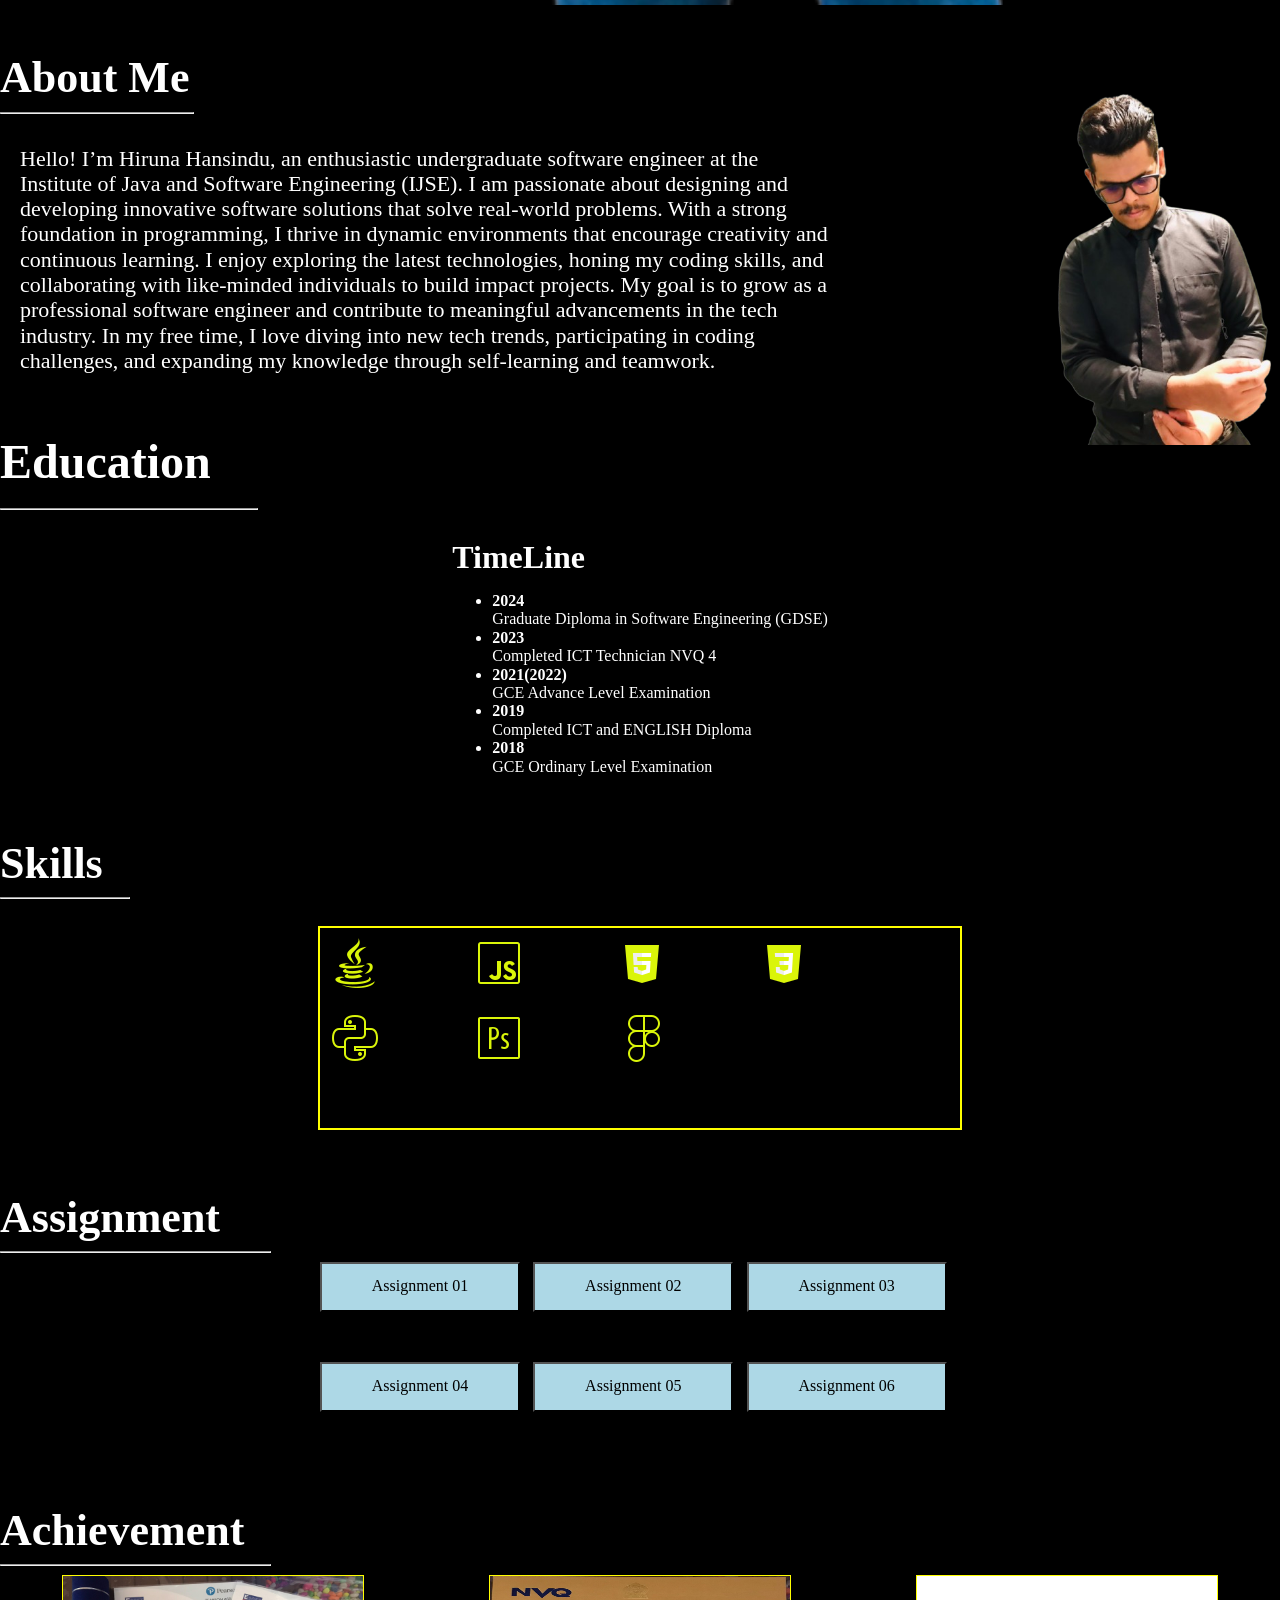
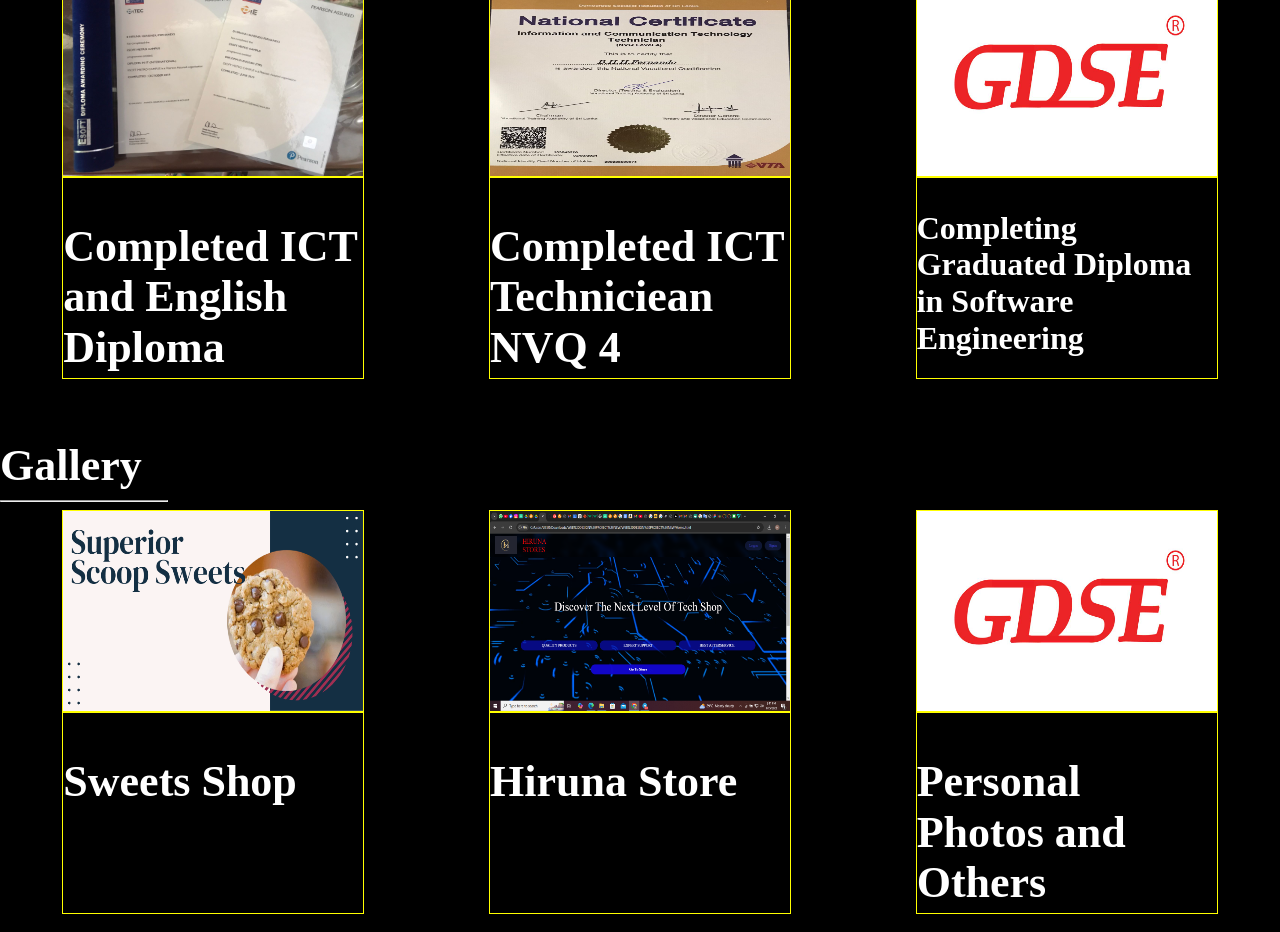
==== commit b0ccbb26: "Gallery Page" ====
--- a/index.html
+++ b/index.html
@@ -246,6 +246,37 @@
     <br>
 </section>
 
+<!--Gallery Page-->
+
+<section class="gallery">
+    <p id="gallery"> Gallery</p>
+    <hr>
+    <br>
+    <section class="gallery-grid">
+        <div>
+            <img src="assets/Screenshot%20(38)%20-%20Copy.png" alt="S Sweets">
+
+        </div>
+
+        <div>
+            <img src="assets/Screenshot%20(21).png" alt="Hiruna Store">
+        </div>
+        <div>
+            <img src="assets/1.jpg" alt="personal">
+        </div>
+        <div>
+            <p>Sweets Shop</p>
+        </div>
+        <div>
+            <p>Hiruna Store</p>
+        </div>
+        <div>
+            <p>Personal Photos and Others</p>
+        </div>
+    </section>
+    <br>
+</section>
+
 
 
     </body>
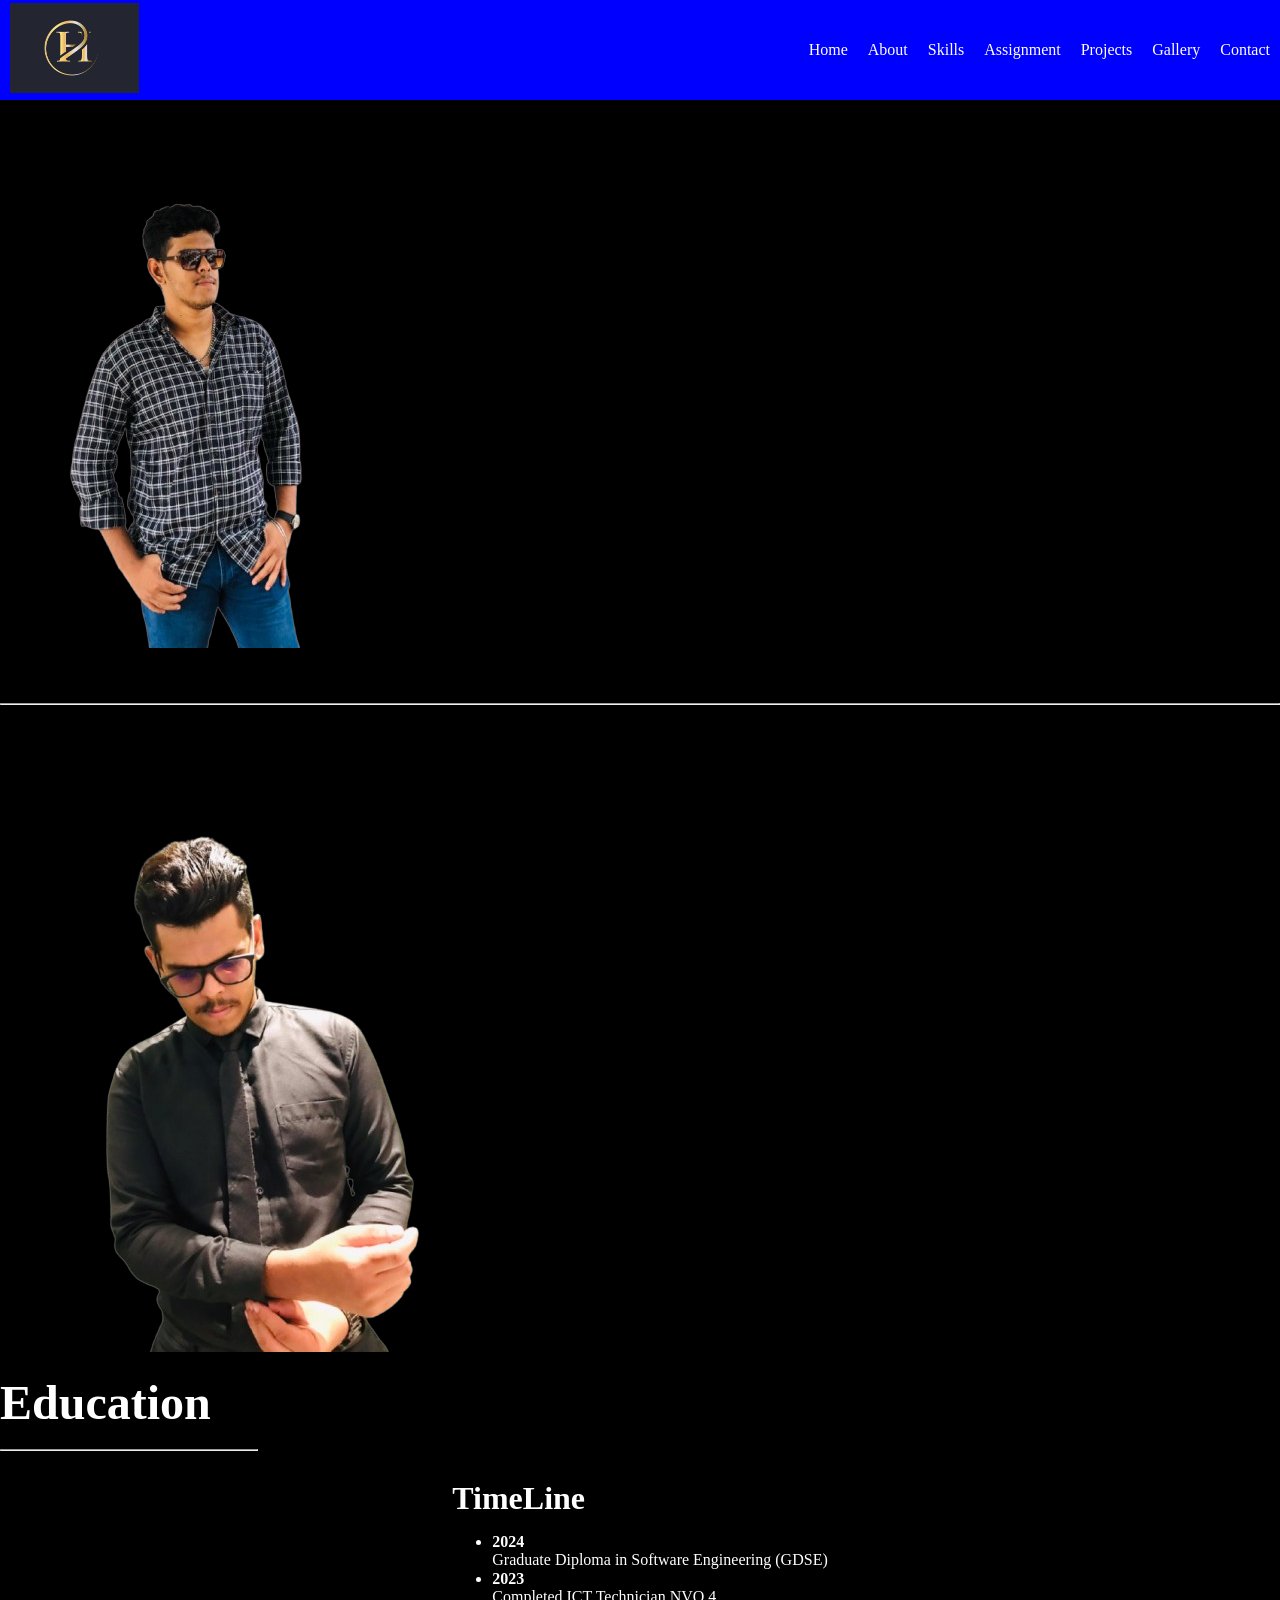
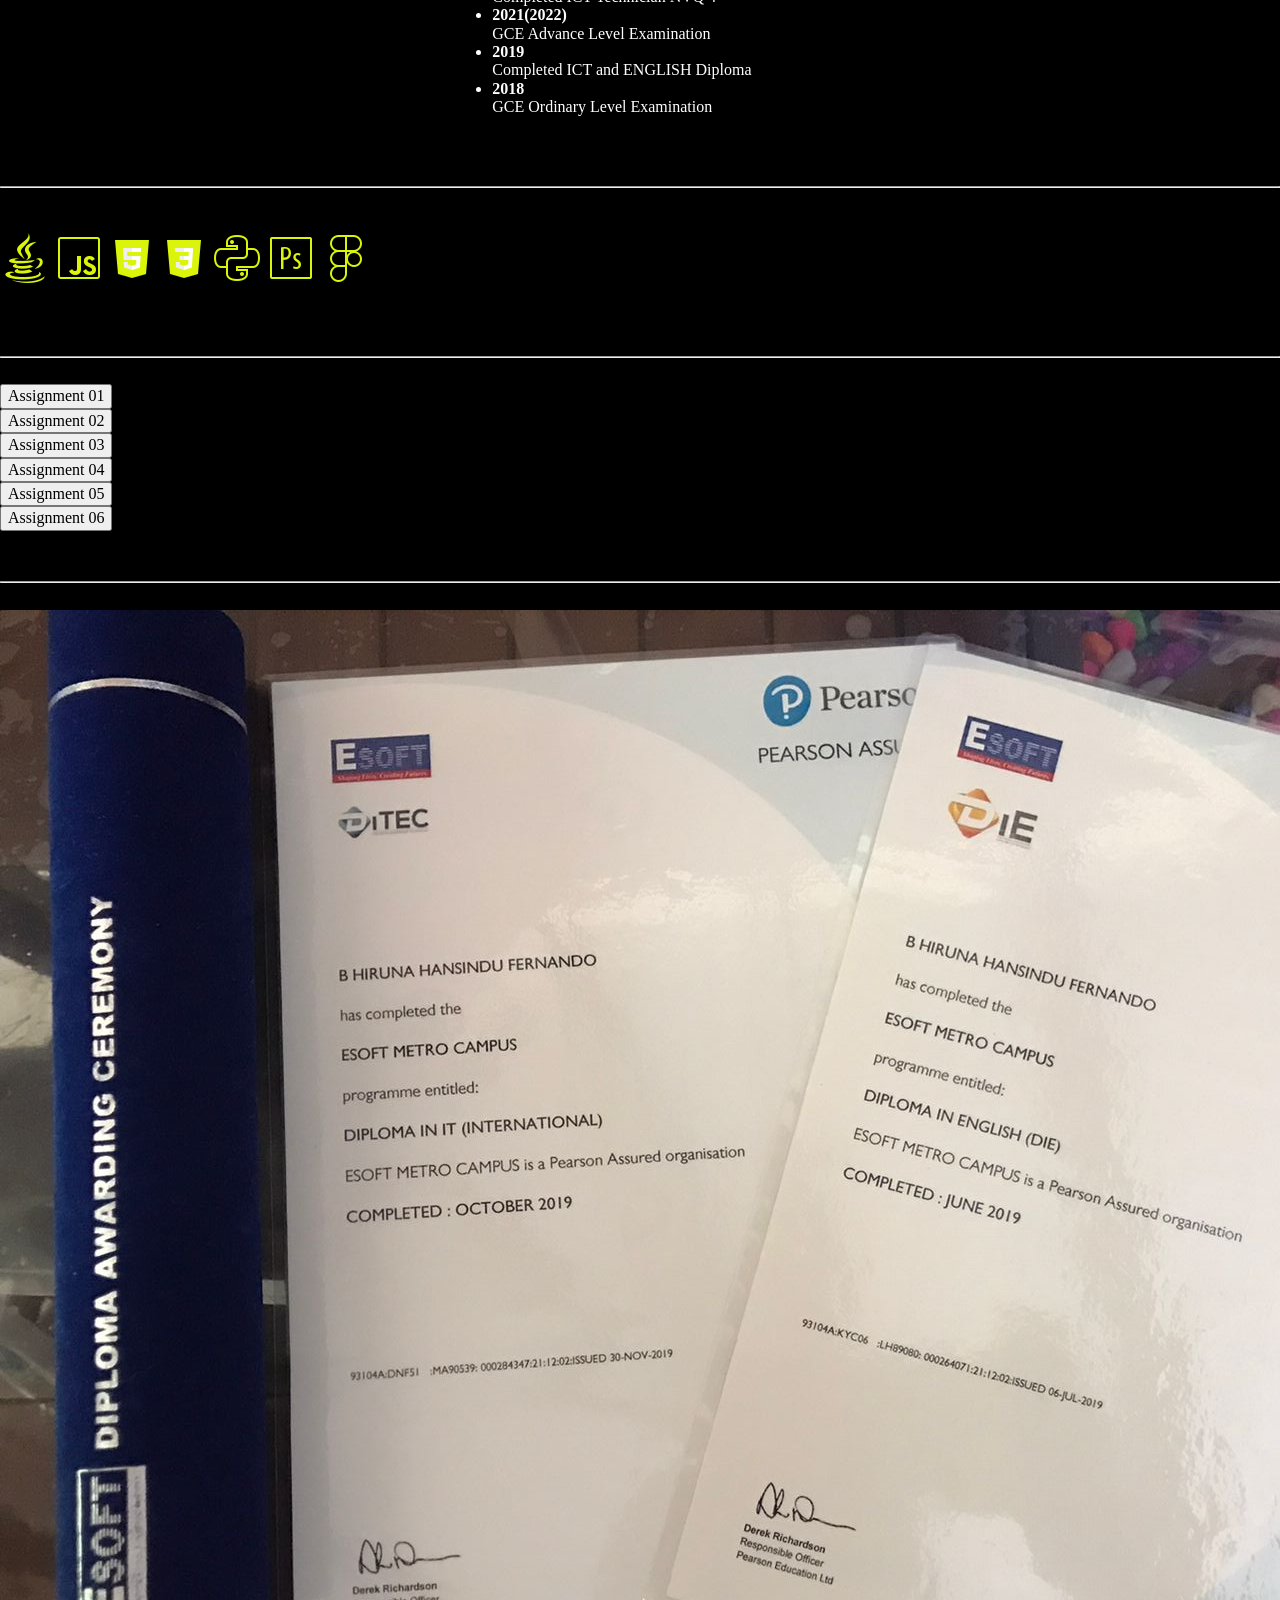
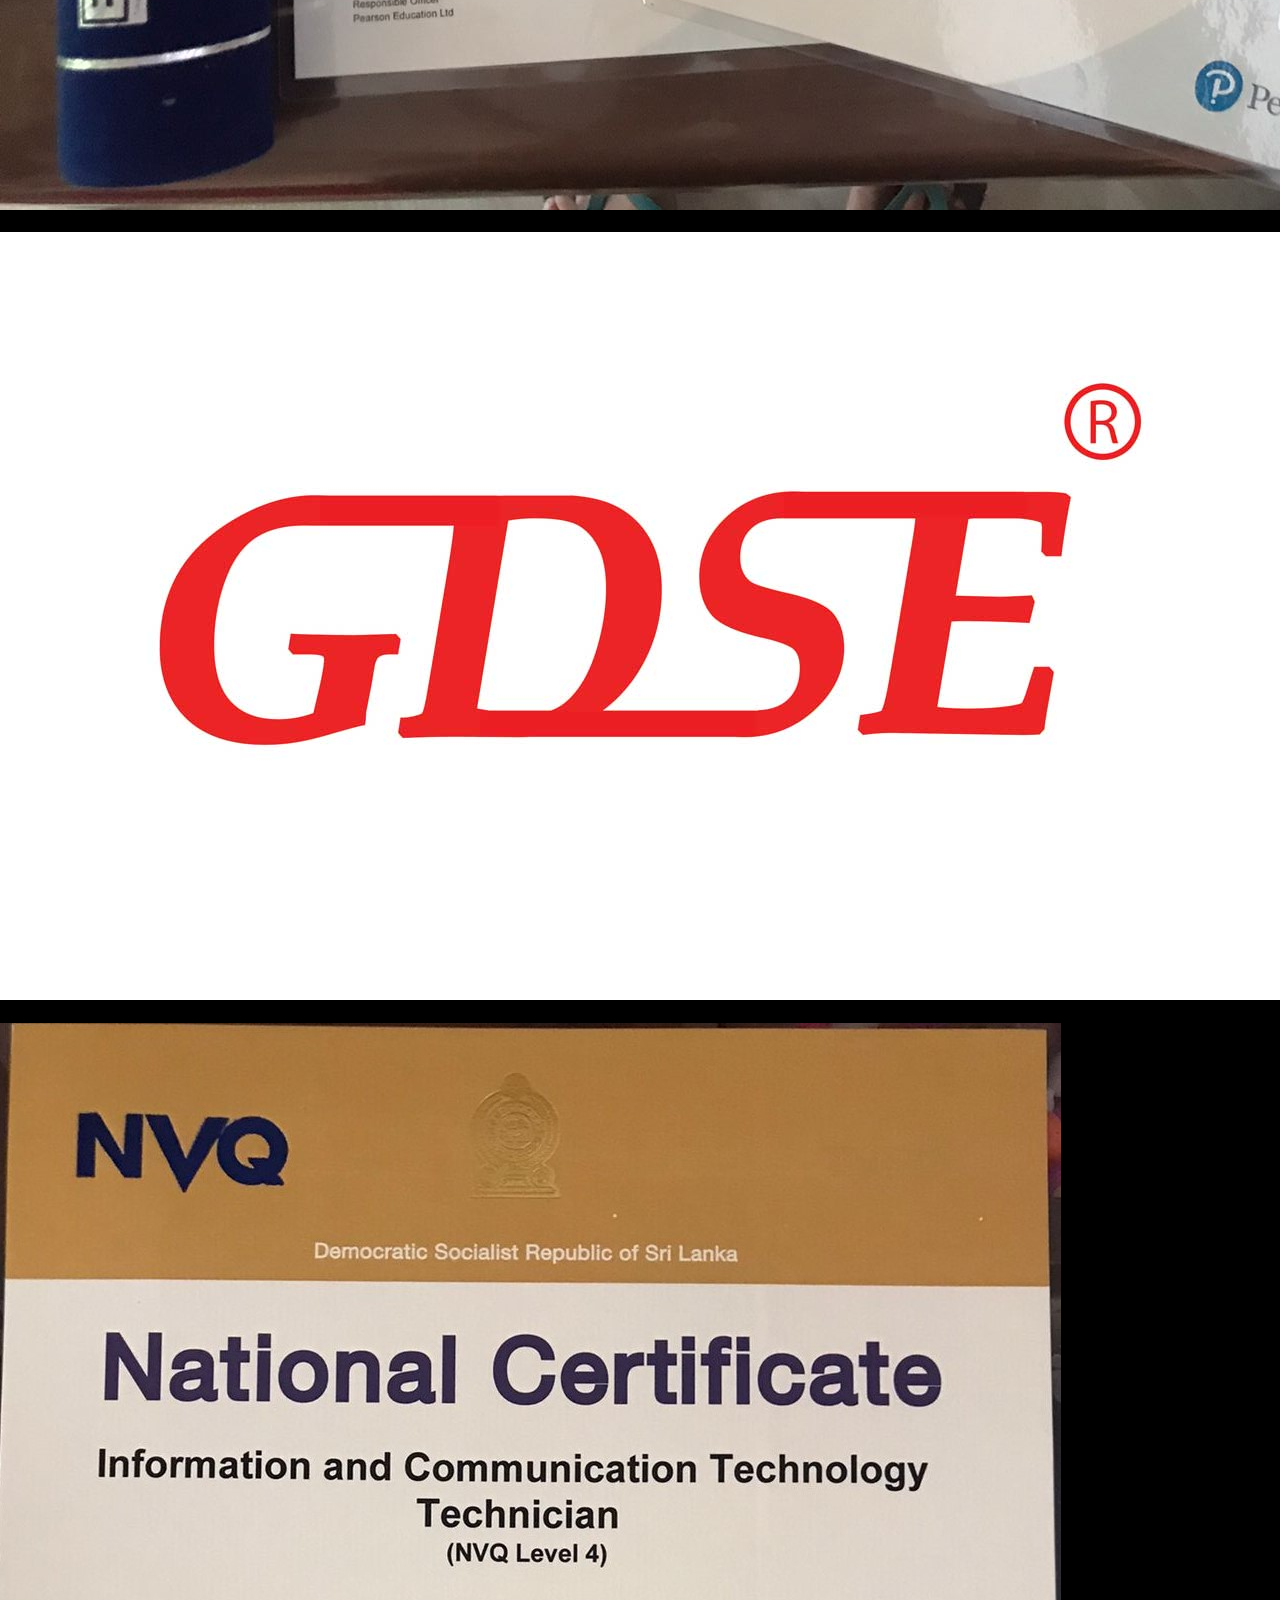
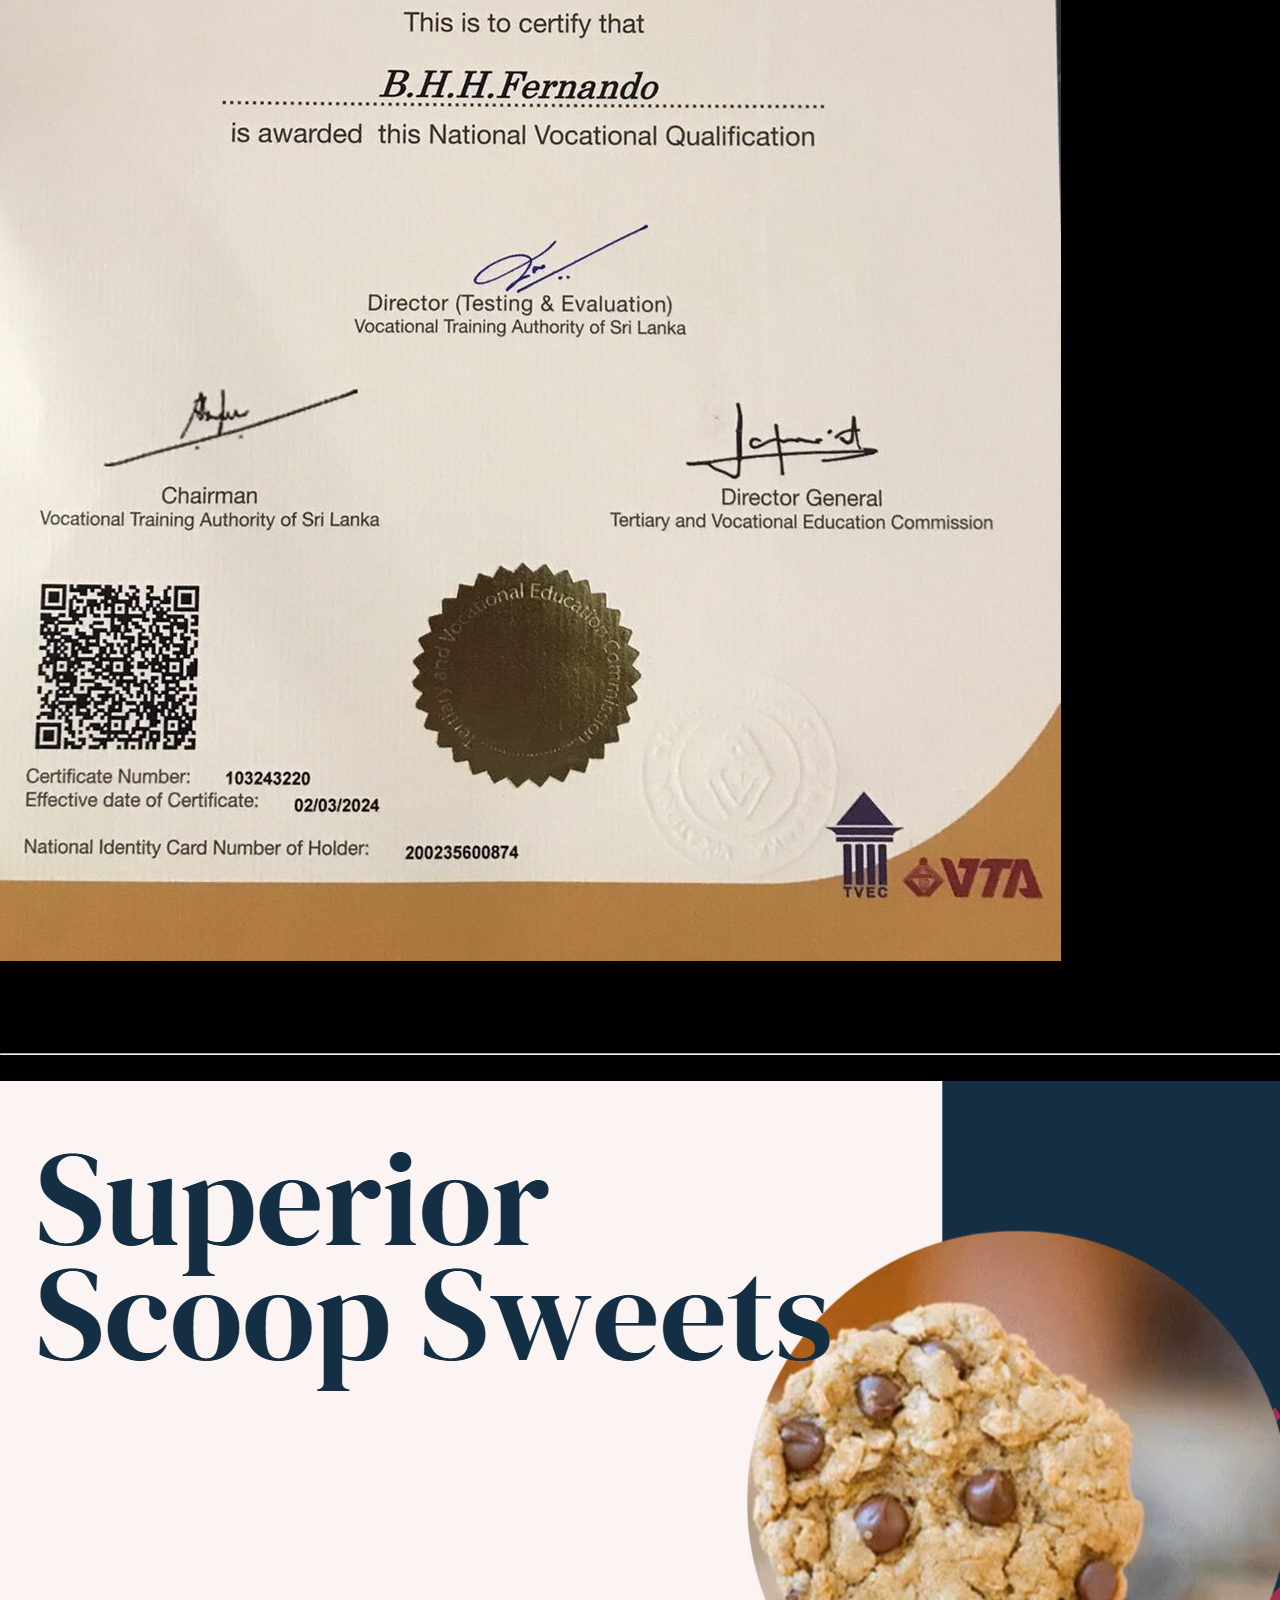
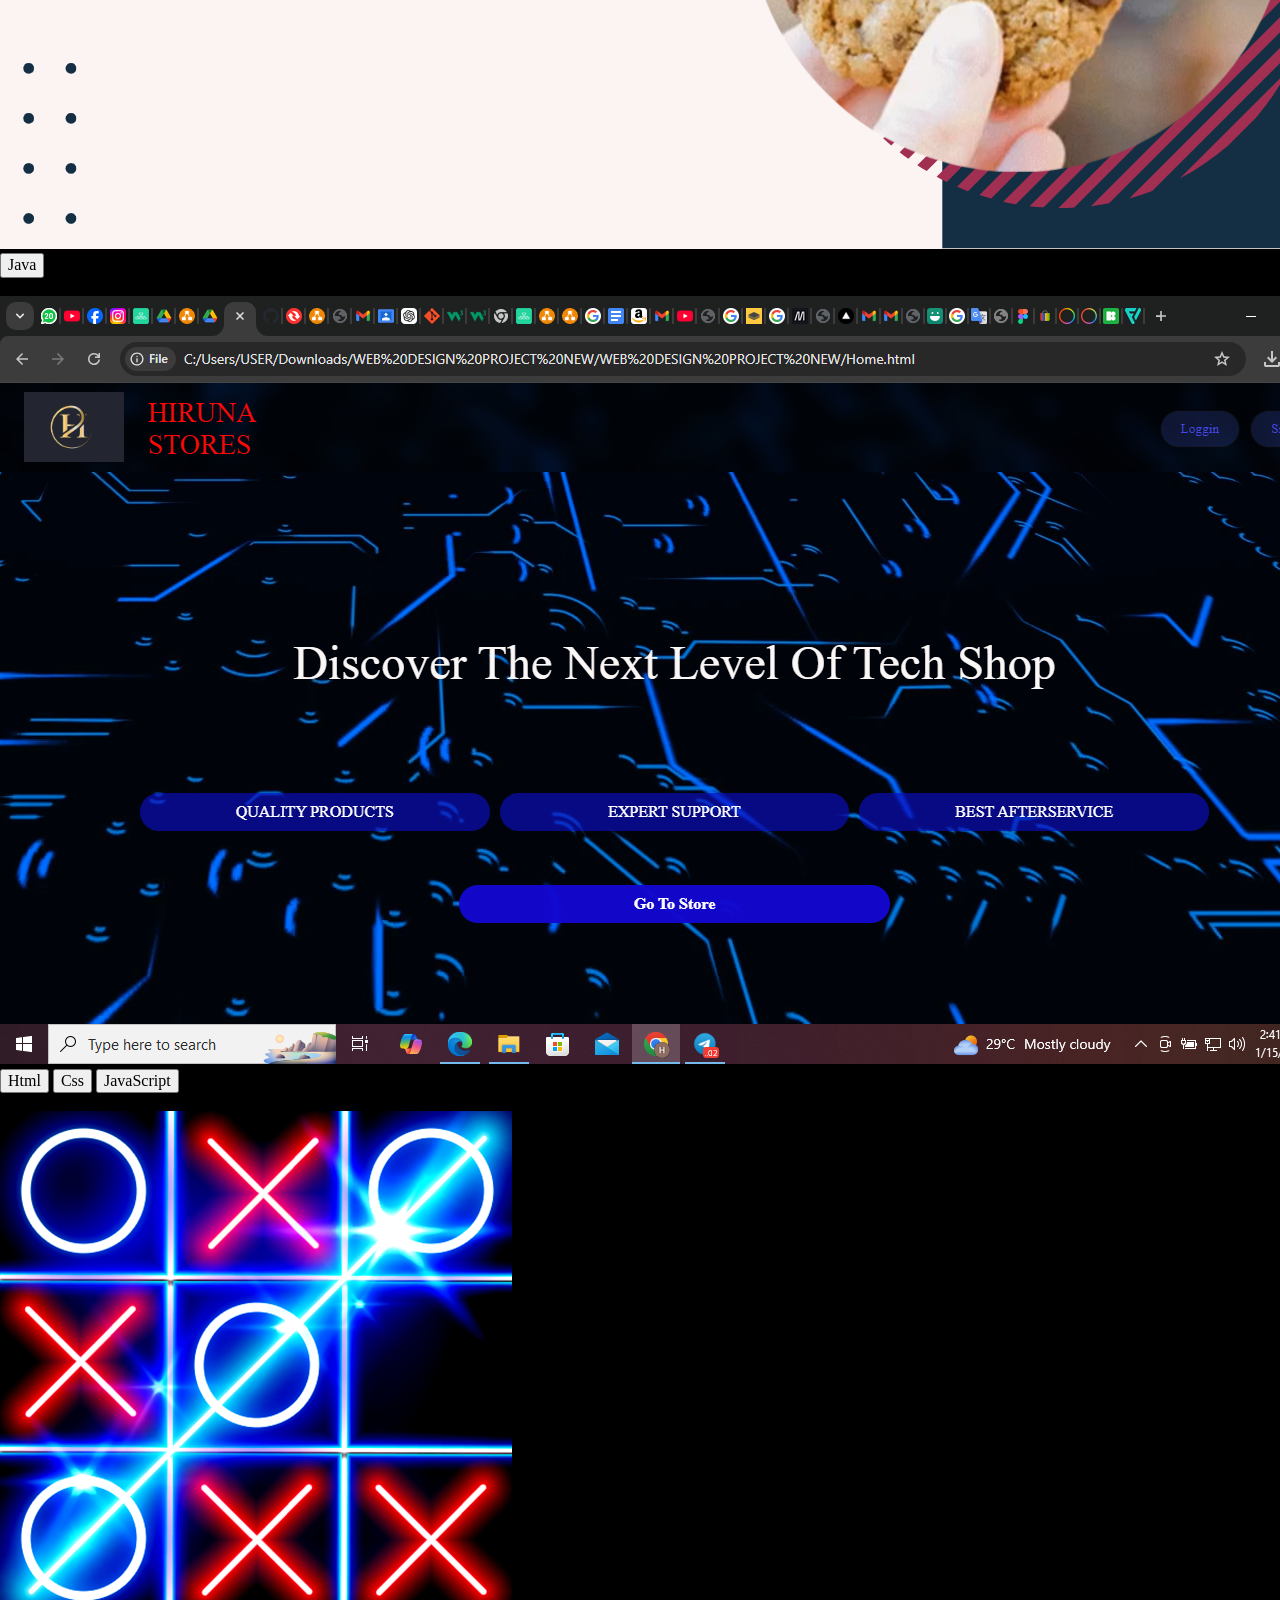
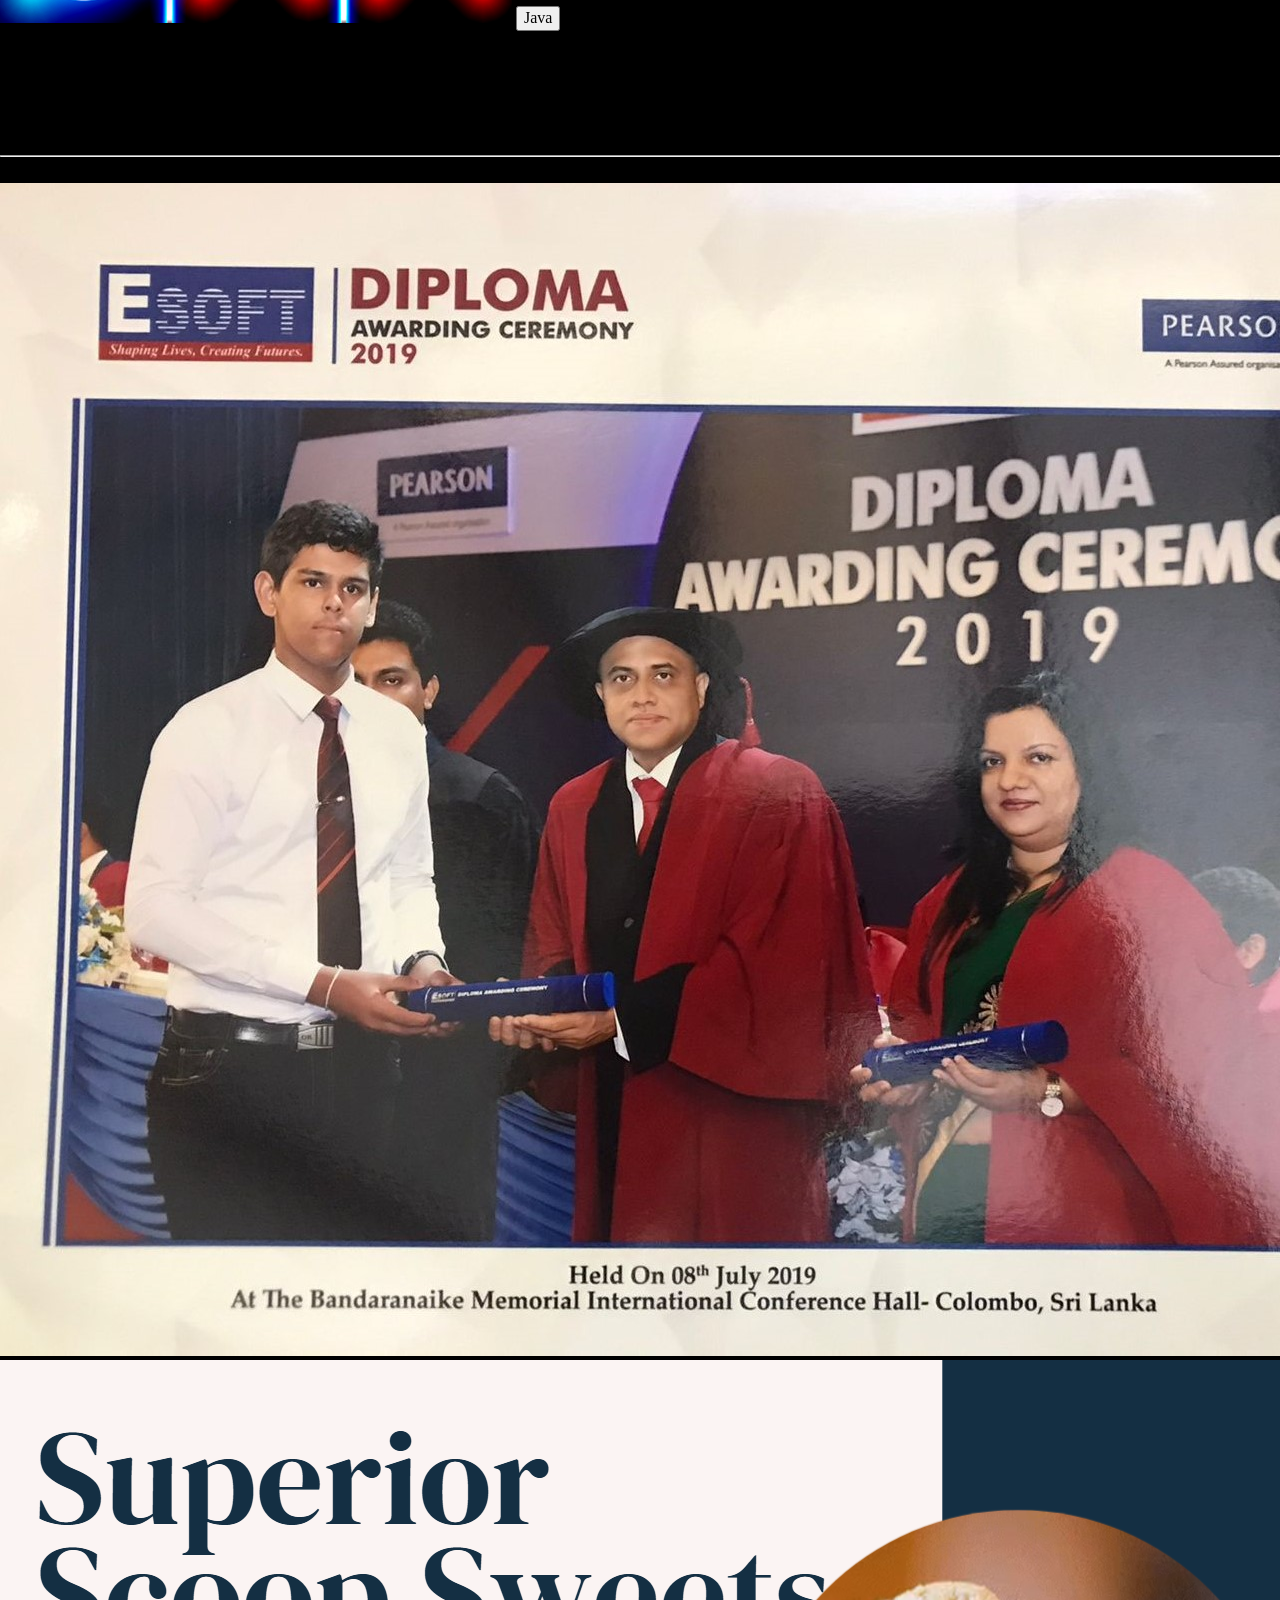
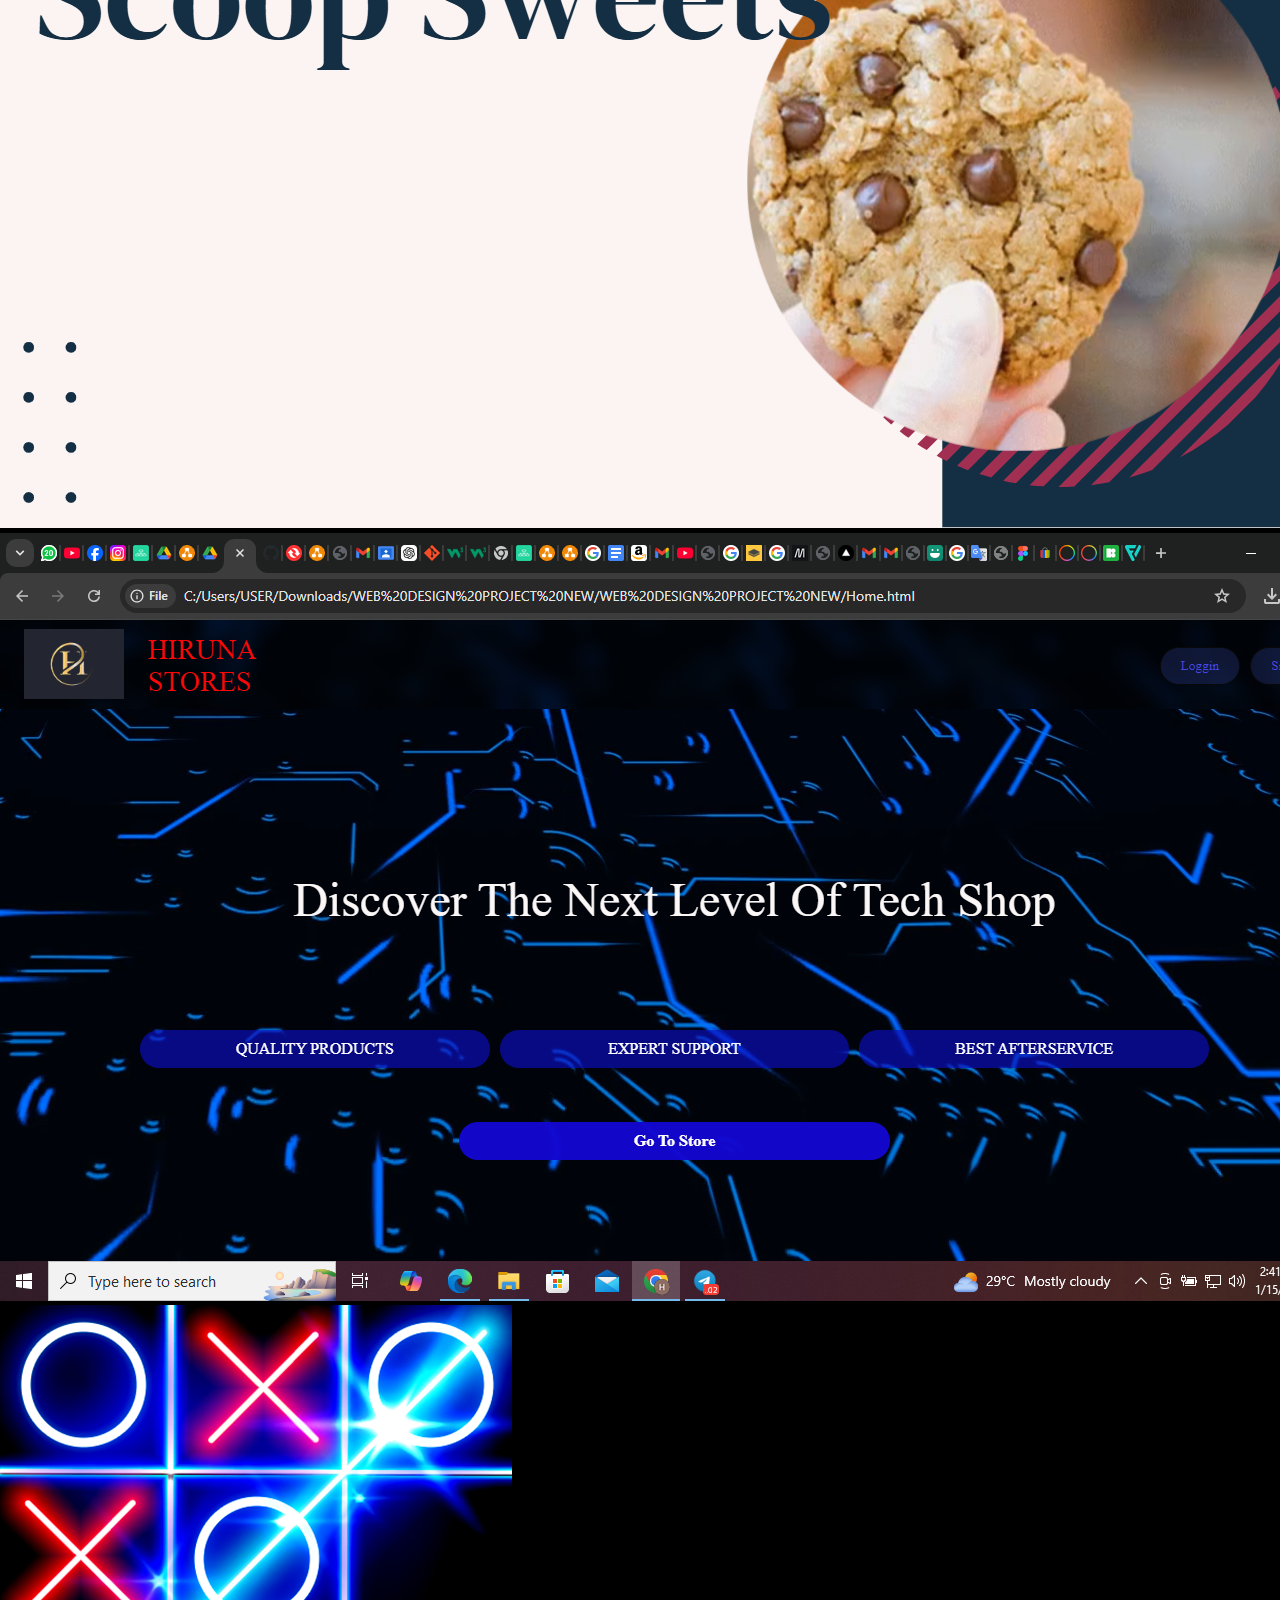
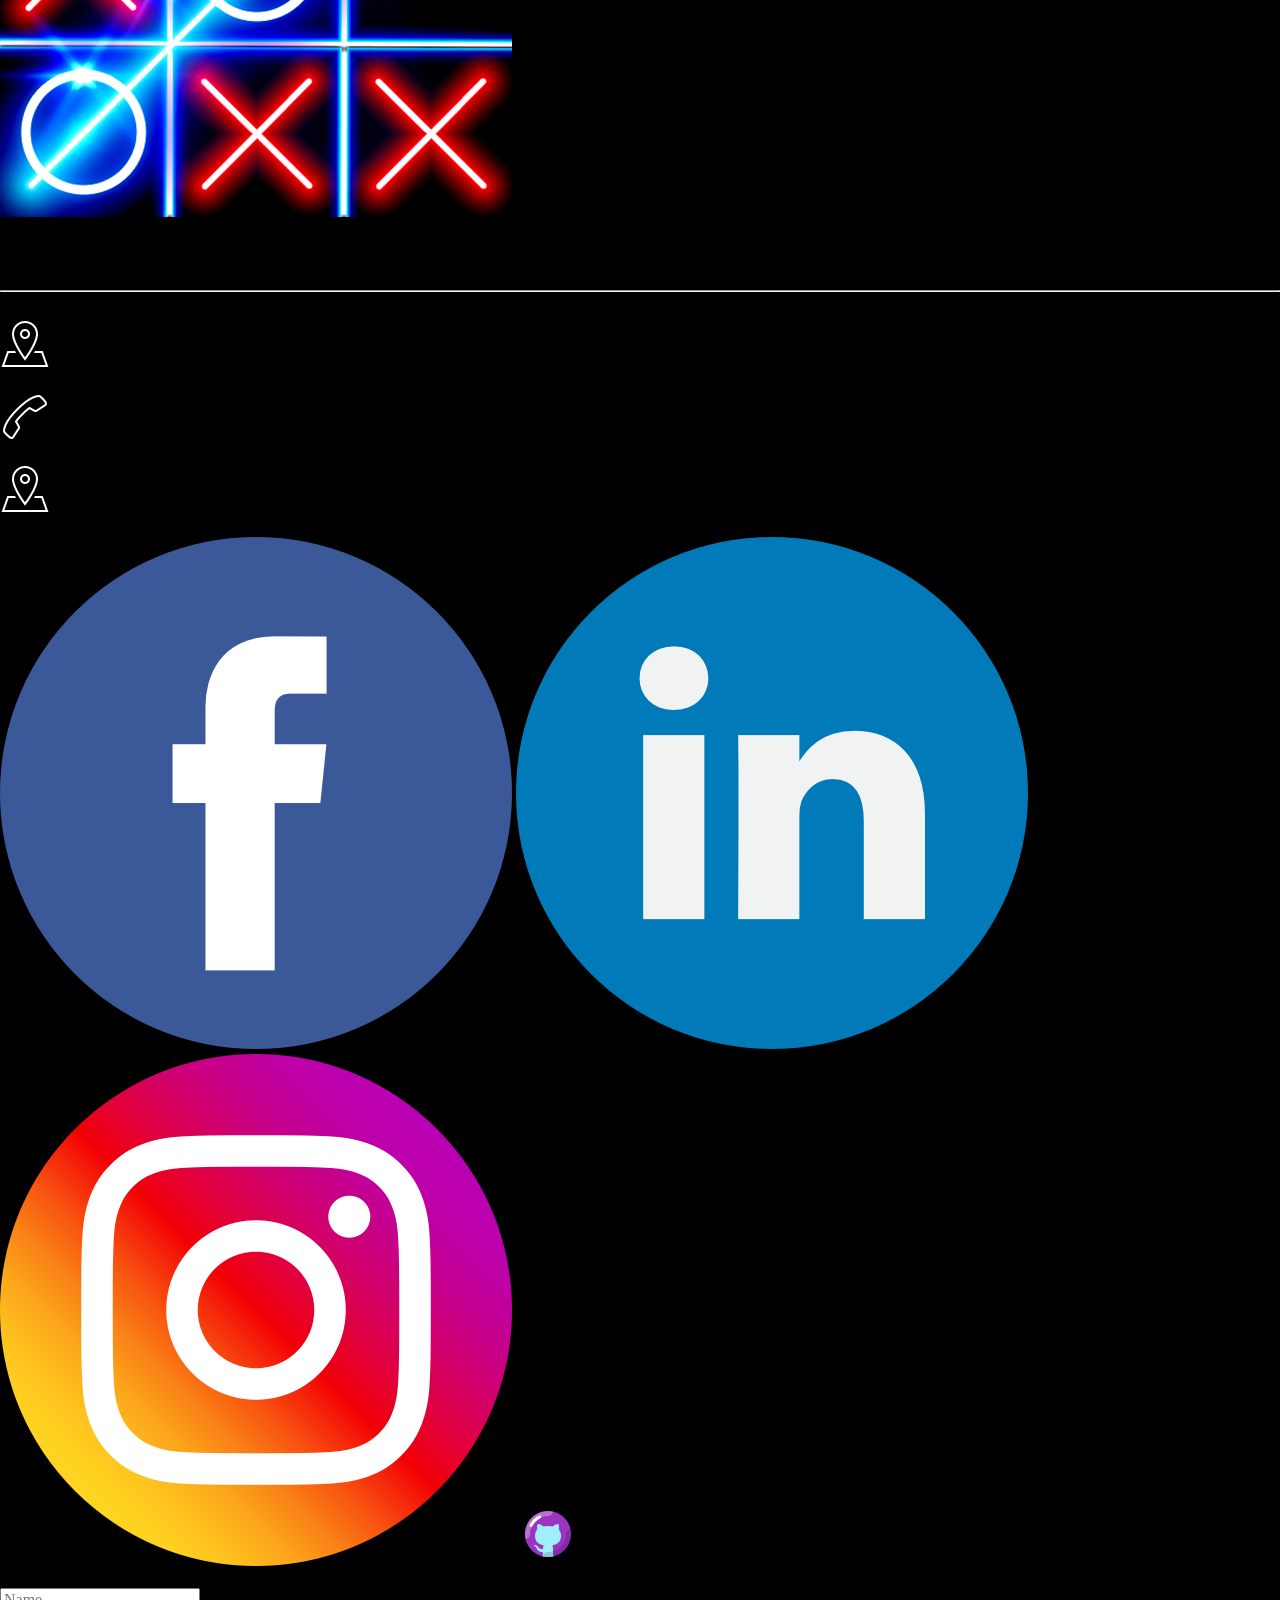
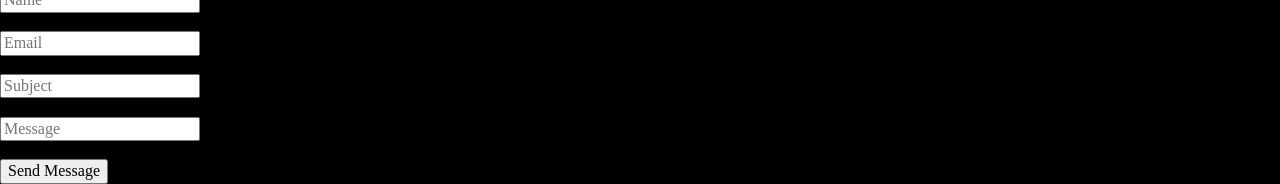
==== commit 588bdfd9: "Header with css" ====
--- a/index.html
+++ b/index.html
@@ -1,5 +1,5 @@
 <!DOCTYPE html>
-<html lang="en">
+<html lang="en" xmlns="http://www.w3.org/1999/html">
     <head>
         <meta charset="UTF-8">
         <title>Home Page</title>
@@ -8,32 +8,33 @@
         <link rel="stylesheet" href="assets/lib/normalize.css">
         <link rel="stylesheet" href="css/style.css">
     </head>
-    <body class="body">
+<body>
 <!--    First page header-->
 
-        <header>
-            <nav>
-                <div class="logo"><img src="assets/H%20Logo.jpg" alt="Logo" width="15%"></div>
-                <ul>
-                    <li><a href="#main">Home</a></li>
-                    <li><a href="#About Me">About</a></li>
-                    <li><a href="#skills">Skills</a></li>
-                    <li><a href="#assignment">Assignment</a></li>
-                    <li><a href="#projects">Projects</a></li>
-                    <li><a href="#gallery">Gallery</a></li>
-                    <li><a href="#contact">Contact</a></li>
-                </ul>
-            </nav>
-        </header>
+<header>
+    <nav>
+        <div class="logo"><img src="assets/H%20Logo.jpg" alt="Logo" width="15%"></div>
+        <ul>
+            <li><a href="#main">Home</a></li>
+            <li><a href="#About Me">About</a></li>
+            <li><a href="#skills">Skills</a></li>
+            <li><a href="#assignment">Assignment</a></li>
+            <li><a href="#projects">Projects</a></li>
+            <li><a href="#gallery">Gallery</a></li>
+            <li><a href="#contact">Contact</a></li>
+        </ul>
+        <button>Menu</button>
+    </nav>
+</header>
 
 <!--Home Page-->
 
-        <section class="home">
+<section class="home">
             <p id="main"> I,m Hiruna Hansindu Fernando</p>
             <h2>Softare Developer and Web Developer</h2>
             <img src="assets/Home%20Photo.png" alt="Main photo">
 
-        </section>
+</section>
 
 <!--About me Page-->
 
@@ -120,22 +121,22 @@
     <br>
     <section class="assignment-grid">
         <div>
-            <button>Assignment 01</button>
-        </div>
-        <div>
-            <button>Assignment 02</button>
-        </div>
-        <div>
-            <button>Assignment 03</button>
-        </div>
-        <div>
-            <button>Assignment 04</button>
-        </div>
-        <div>
-            <button>Assignment 05</button>
-        </div>
-        <div>
-            <button>Assignment 06</button>
+            <a href="assignment-01/assignment-01-cases-page.html"> <button> Assignment 01</button></a>
+        </div>
+        <div>
+            <a href="assignment-02/assignment-02-cases-page.html"> <button> Assignment 02</button></a>
+        </div>
+        <div>
+            <a href="assignment-03/assignment-03-cases-page.html"> <button> Assignment 03</button></a>
+        </div>
+        <div>
+            <a href="assignment-04/assignment-04-cases-page.html"> <button> Assignment 04</button></a>
+        </div>
+        <div>
+            <a href="assignment-05/assignment-05-cases-page.html"> <button> Assignment 05</button></a>
+        </div>
+        <div>
+            <a href="assignment-06/assignment-06-cases-page.html"> <button> Assignment 06</button></a>
         </div>
     </section>
     <!--    <table width="50%" align="center">-->
@@ -159,92 +160,55 @@
     <hr>
     <br>
     <section class="achievement-grid">
-        <div>
+        <div class="achievement-grid-div">
             <img src="assets/WhatsApp%20Image%202025-01-23%20at%2011.20.43_b58b3982.jpg">
-        </div>
-        <div>
+            <div class="achievement-text">Completed ICT and English Diploma</div>
+        </div>
+        <div class="achievement-grid-div">
+            <img src="assets/1.jpg">
+            <div class="achievement-text">Completing Graduated Diploma in Software Engineering</div>
+        </div>
+        <div class="achievement-grid-div">
             <img src="assets/WhatsApp%20Image%202025-01-23%20at%2011.20.40_cb7da94e.jpg">
-        </div>
-        <div>
-            <img src="assets/1.jpg">
-        </div>
-        <div>
-            <p>Completed ICT and English Diploma</p>
-        </div>
-        <div>
-            <p>Completed ICT Techniciean NVQ 4</p>
-        </div>
-        <div>
-            <p>Completing Graduated Diploma in Software Engineering</p>
-        </div>
-    </section>
-    <!--            <table align="center" width="80%">-->
-    <!--                <tr>-->
-    <!--                    <td>-->
-    <!--                        <table border="1" cellspacing="0" style="border-color:yellow" width="100%">-->
-    <!--                            <tr>-->
-    <!--                                <td width="150" height="153">-->
-    <!--                                    <center><img src="assets/WhatsApp%20Image%202025-01-23%20at%2011.20.43_b58b3982.jpg" width="100%"></center>-->
-    <!--                                </td>-->
-    <!--                            </tr>-->
-    <!--                            <tr>-->
-    <!--                                <td>-->
-    <!--                                    <font size="5" color="white"> Completed ICT and English Diploma </font>-->
-
-    <!--                                </td>-->
-    <!--                            </tr>-->
-    <!--                        </table>-->
-    <!--                    </td>-->
-    <!--                    <td>-->
-    <!--                        <table>-->
-    <!--                            <tr>-->
-    <!--                                <td width="100">-->
-
-    <!--                                </td>-->
-    <!--                            </tr>-->
-    <!--                        </table>-->
-    <!--                    </td>-->
-    <!--                    <td>-->
-    <!--                        <table border="1" cellspacing="0" style="border-color:yellow" width="100%" height="100%">-->
-    <!--                            <tr>-->
-    <!--                                <td width="150" height="153">-->
-    <!--                                    <center><img src="assets/WhatsApp%20Image%202025-01-23%20at%2011.20.40_cb7da94e.jpg" width="65%"></center>-->
-    <!--                                </td>-->
-    <!--                            </tr>-->
-    <!--                            <tr>-->
-    <!--                                <td>-->
-    <!--                                    <font size="5" color="white"> Completed ICT Techniciean NVQ 4 </font>-->
-    <!--                                </td>-->
-    <!--                            </tr>-->
-    <!--                        </table>-->
-    <!--                    </td>-->
-    <!--                    <td>-->
-    <!--                        <table>-->
-    <!--                            <tr>-->
-    <!--                                <td width="100">-->
-
-    <!--                                </td>-->
-    <!--                            </tr>-->
-    <!--                        </table>-->
-    <!--                    </td>-->
-    <!--                    <td>-->
-    <!--                        <table border="1" cellspacing="0" style="border-color:yellow" width="100%">-->
-    <!--                            <tr>-->
-    <!--                                <td width="150" height="153">-->
-    <!--                                    <center><img src="assets/1.jpg" width="100%"></center>-->
-    <!--                                </td>-->
-    <!--                            </tr>-->
-    <!--                            <tr>-->
-    <!--                                <td>-->
-    <!--                                    <font size="5" color="white"> Completing Graduated Diploma in Software Engineering</font>-->
-    <!--                                </td>-->
-    <!--                            </tr>-->
-    <!--                        </table>-->
-    <!--                    </td>-->
-    <!--                </tr>-->
-    <!--            </table>-->
-    <br>
-</section>
+            <div class="achievement-text">Completed ICT Techniciean NVQ 4</div>
+        </div>
+
+    </section>
+
+    <br>
+</section>
+
+<!--Project Page-->
+
+<section class="project">
+    <p id="projects">Projects</p>
+    <hr>
+    <br>
+    <section class="project-grid">
+        <div class="project-grid-div">
+            <img src="assets/Screenshot%20(38)%20-%20Copy.png" alt="Sweets">
+            <button class="btn">Java</button>
+            <div class="project-text">Sweets Shop Software</div>
+        </div>
+        <div class="project-grid-div">
+            <img src="assets/Screenshot%20(21).png" alt="Hiruna Store">
+            <button class="btn">Html</button>
+            <button class="btn">Css</button>
+            <button class="btn">JavaScript</button>
+            <div class="project-text">Phone Shop Website</div>
+        </div>
+        <div class="project-grid-div">
+            <img src="assets/unnamed.png" alt="Tic-Tac-Toe">
+            <button class="btn">Java</button>
+            <div class="project-text">Tic-Tac-Toe Fun Game</div>
+        </div>
+
+    </section>
+    <br>
+    <br>
+    <br>
+</section>
+
 
 <!--Gallery Page-->
 
@@ -252,30 +216,88 @@
     <p id="gallery"> Gallery</p>
     <hr>
     <br>
-    <section class="gallery-grid">
-        <div>
-            <img src="assets/Screenshot%20(38)%20-%20Copy.png" alt="S Sweets">
-
-        </div>
-
-        <div>
-            <img src="assets/Screenshot%20(21).png" alt="Hiruna Store">
-        </div>
-        <div>
-            <img src="assets/1.jpg" alt="personal">
-        </div>
-        <div>
-            <p>Sweets Shop</p>
-        </div>
-        <div>
-            <p>Hiruna Store</p>
-        </div>
-        <div>
-            <p>Personal Photos and Others</p>
-        </div>
-    </section>
-    <br>
-</section>
+    <div class="slider">
+        <div class="slides">
+            <div class="slide">
+                <img src="assets/Personal%20photo%202.jpg" alt="Image 1">
+            </div>
+            <div class="slide">
+                <img src="assets/Screenshot%20(38)%20-%20Copy.png" alt="Image 2">
+            </div>
+            <div class="slide">
+                <img src="assets/Screenshot%20(21).png" alt="Image 3">
+            </div>
+            <div class="slide">
+                <img src="assets/unnamed.png" alt="Image 4">
+            </div>
+        </div>
+    </div>
+    <br>
+</section>
+
+<!--Contact me Page-->
+
+<section>
+    <!--Contact Details-->
+    <section class="contact-details">
+        <p id="contact"> Contact Me</p>
+        <hr>
+        <br>
+        <section class="contact-details-grid">
+            <div>
+                <div>
+                    <img src="assets/icons8-address-50.png">
+                    <div class="contact-details-text">Panadura,Sri Lanka</div>
+                </div>
+                <div>
+                    <img src="assets/icons8-call-50.png">
+                    <div class="contact-details-text">Contact : +94 742721724</div>
+                </div>
+                <div>
+                    <img src="assets/icons8-address-50.png" alt="address">
+                    <div class="contact-details-text">Email : hirunahansindu123@gmail.com</div>
+                </div>
+
+            </div>
+            <div></div>
+            <div class="contact-details-icon">
+                <img src="assets/facebook.png" alt="Facebook">
+                <img src="assets/linkedin.png" alt="Linkedin">
+                <img src="assets/social.png" alt="Instergram">
+                <img src="assets/icon%20github%20new.png" alt="Github">
+            </div>
+
+        </section>
+        <br>
+    </section>
+    <!--Email Details-->
+    <section class="contact">
+        <div>
+            <input type="text" placeholder="Name">
+        </div>
+        <br>
+        <div>
+            <input type="email" placeholder="Email">
+        </div>
+        <br>
+        <div>
+            <input type="text" placeholder="Subject">
+        </div>
+        <br>
+        <div>
+            <input type="text" placeholder="Message">
+        </div><br>
+        <div class="contact-submit-btn">
+            <button>Send Message</button>
+        </div>
+    </section>
+</section>
+
+<footer>
+    <section class="footer">
+        <div></div>
+    </section>
+</footer>
 
 
 
--- a/css/style.css
+++ b/css/style.css
@@ -1,7 +1,8 @@
-.body{
+body{
     margin: 0;
     padding: 0;
     background-color : black;
+    overflow-x: hidden;
 }
 
 header {
@@ -9,6 +10,7 @@
     display: flex;
     align-items: center;
     height: 80px;
+    /*width: 100%;*/
     padding: 10px;
     background-color: blue;
 }
@@ -16,6 +18,7 @@
 .logo img{
     width: 25%;
 }
+
 nav ul{
     width: fit-content;
     height: fit-content;
@@ -35,248 +38,15 @@
     color: white;
 }
 
-.home{
-    width:100%;
-    position: relative;
-    top: 0;
-    right: 0;
-    left: 0;
-    bottom: 0;
-    margin: auto;
-}
-
-.home p{
-    color: white;
-    text-align: center;
-    font-size: 44px;
-    font-weight: bold;
-    padding-bottom: 0;
-}
-
-.home h2{
-    color: white;
-    text-align: center;
-    padding-top: 0;
-}
-
-.home img{
-    width: 100%;
-    height: 100%;
-    position: relative;
-    left: 9%;
-}
-
-.about{
-    color: white;
-    font-size: 44px;
-    font-weight: bold;
-    margin-bottom: 0;
-}
-
-.aboutMe hr{
-    width: fit-content;
-    position: absolute;
-    width: 15%;
-    padding: 0;
-}
-
-.aboutGrid{
-    width: 100%;
-    display: grid;
-    grid-template-columns: 2fr 1fr;
-}
-
-.aboutGrid div{
-    background-color: transparent;
-    height: fit-content;
-    margin: 20px;
-}
-
-.aboutDesc{
-    color: white;
-    font-size: 22px;
-}
-.aboutGrid div img{
-    position: absolute;
-    width: 23%;
-    margin-top: -35px;
-    right: 0;
-}
-
-.skills p{
-    color: white;
-    font-size: 44px;
-    font-weight: bold;
-    margin-bottom: 0;
-}
-
-.skills hr{
-    width: fit-content;
-    position: absolute;
-    width: 10%;
-    padding: 0;
-}
-
-.skills-border{
-    position: relative;
-    border: 2px solid yellow;
-    width: 50%;
-    height: 200px;
-    top: 0;
-    bottom: 0;
-    left: 0;
-    right: 0;
+nav button{
+    height:fit-content;
+    position:absolute;
+    top:0;
+    right:0;
+    bottom:0;
     margin:auto;
-}
-
-.skills-border div img{
-    margin:10px 80px 10px 10px;
-
-}
-
-.achievement p{
-    color: white;
-    font-size: 44px;
-    font-weight: bold;
-    margin-bottom: 0;
-}
-
-.achievement hr{
-    position: absolute;
-    width: 21%;
-    margin-bottom: 20px;
-}
-
-.achievement-grid{
-    width: 100%;
-    display: grid;
-    grid-template-columns: repeat(3,1fr);
-    grid-template-rows: repeat(2,1fr);
-}
-
-.achievement div{
-    position: relative;
-    width: 300px;
-    height: 200px;
-    border: 1px solid yellow;
-    top: 0;
-    right: 0;
-    left: 0;
-    bottom: 0;
-    margin: auto;
-}
-
-.achievement-grid div img{
-    width:100%;
-    height: 100%;
-}
-
-.achievement-grid div:nth-child(6) p{
-    font-size: 32px;
+    display:none;
 }
 
 
-.assignment p{
-    color: white;
-    font-size: 44px;
-    font-weight: bold;
-    margin-bottom: 0;
-}
 
-.assignment hr{
-    position: absolute;
-    width: 21%;
-    margin-bottom: 30px;
-}
-
-.assignment-grid{
-    position: relative;
-    left: 25%;
-    width: 50%;
-    height: 200px;
-    display: grid;
-    grid-template-columns: repeat(3,1fr);
-}
-
-/*.assignment-grid div{*/
-/*    border: 1px solid yellow;*/
-/*}*/
-
-.assignment-grid div button{
-    background-color: lightblue;
-    width: 200px;
-    height: 50px;
-}
-
-.assignment-grid div button:hover{
-    background-color: blue;
-}
-
-.project p{
-    color: white;
-    font-size: 44px;
-    font-weight: bold;
-    margin-bottom: 0;
-}
-
-.project hr{
-    position: absolute;
-    width: 15%;
-    margin-bottom: 30px;
-}
-
-.project-grid{
-    width: 99%;
-    height: 200px;
-    display: grid;
-    grid-template-columns: repeat(2,1fr);
-}
-.project-grid div{
-    border: 1px solid yellow;
-}
-
-.gallery p{
-    color: white;
-    font-size: 44px;
-    font-weight: bold;
-    margin-bottom: 0;
-}
-
-.gallery hr{
-    position: absolute;
-    width: 13%;
-    margin-bottom: 30px;
-}
-
-.gallery-grid{
-    width: 100%;
-    display: grid;
-    grid-template-columns: repeat(3,1fr);
-}
-
-.gallery div{
-    position: relative;
-    width: 300px;
-    height: 200px;
-    border: 1px solid yellow;
-    top: 0;
-    right: 0;
-    left: 0;
-    bottom: 0;
-    margin: auto;
-}
-
-.gallery div img{
-    width:100%;
-    height: 100%;
-
-}
-
-.gallery p{
-    color: white;
-    font-size: 44px;
-    font-weight: bold;
-    margin-bottom: 0;
-
-}
-
